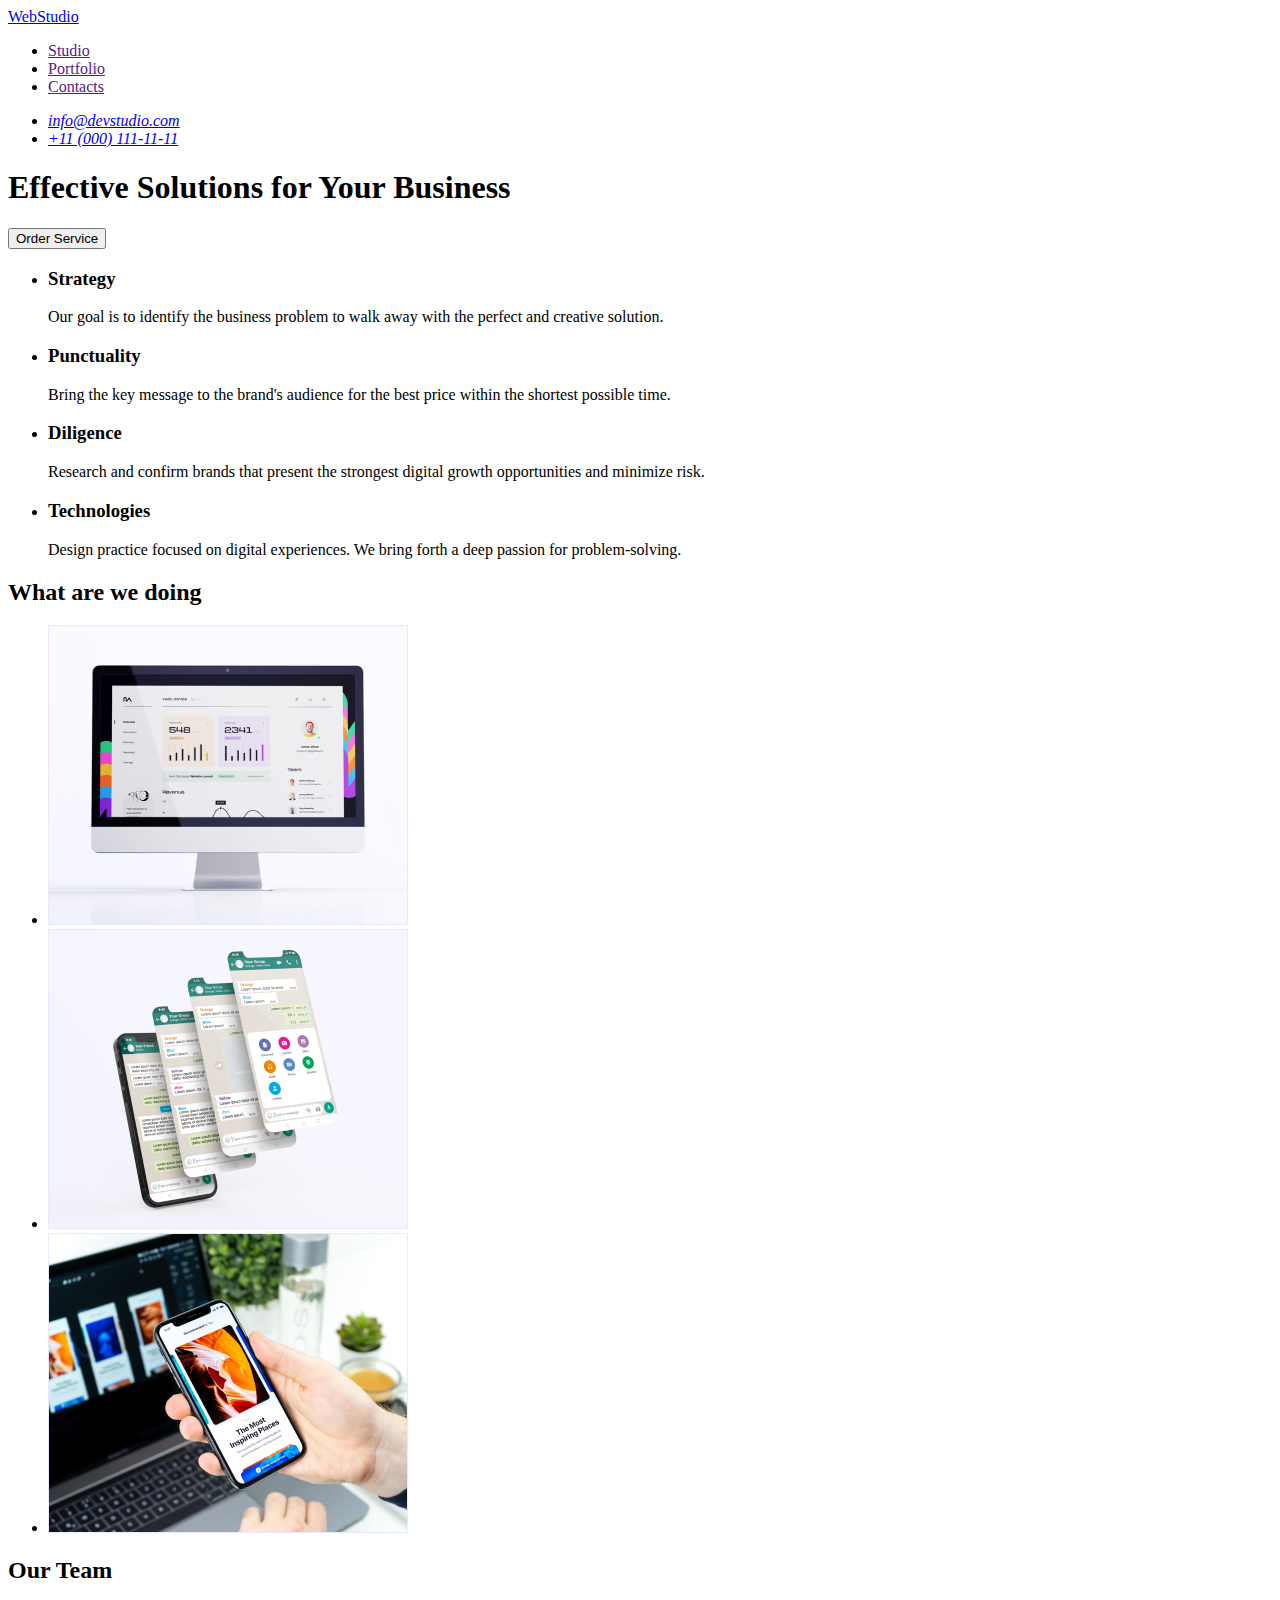
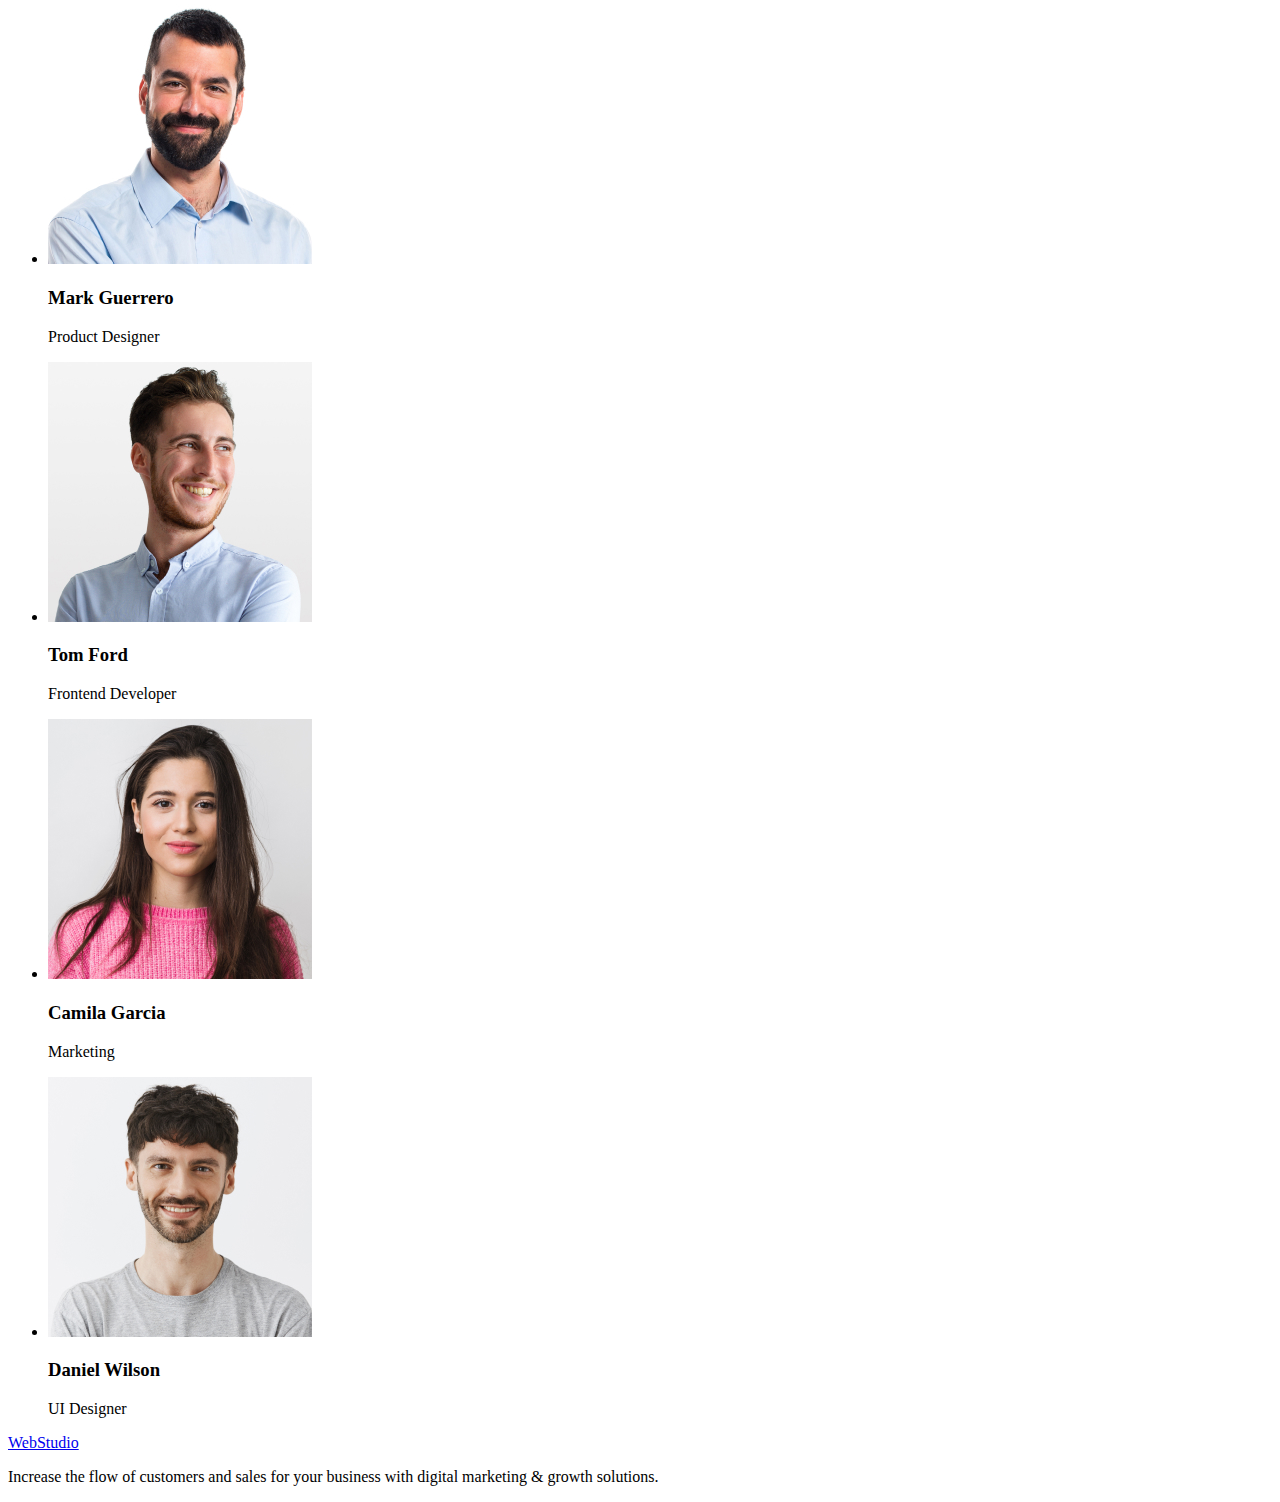
==== index.html @ f0e3a3e8 "Initial commit" ====
<!DOCTYPE html>
<html lang="en">

<head>
    <meta charset="UTF-8">
    <meta http-equiv="X-UA-Compatible" content="IE=edge">
    <meta name="viewport" content="width=device-width, initial-scale=1.0">
    <title>WebStudio</title>
</head>

<body>
    <header class="header">
        <nav class="header_navigation">
            <a href="./index.html">WebStudio</a>

            <ul class="header_navigation_list">
                <li class="header_navigation_item"><a class="header_navigation_link" href="">Studio</a></li>
                <li class="header_navigation_item"><a class="header_navigation_link" href="">Portfolio</a></li>
                <li class="header_navigation_item"><a class="header_navigation_link" href="">Contacts</a></li>
            </ul>
        </nav>
        <address class="header_address">
            <ul class="header_address_list">
                <li class="header_address_item"><a class="header_address_link"
                        href="mailto:info@devstudio.com">info@devstudio.com</a></li>
                <li class="header_address_item"><a class="header_address_link" href="tel:+110001111111">+11 (000)
                        111-11-11</a></li>
            </ul>
        </address>
    </header>
    <main>
        <section>
            <h1>Effective Solutions for Your Business</h1>
            <button type="button">Order Service</button>
        </section>


        <section>
            <h2 hidden>section2</h2>
            <ul>
                <li>
                    <h3>Strategy</h3>
                    <p>Our goal is to identify the business
                        problem to walk away with the perfect and creative solution.</p>
                </li>
                <li>
                    <h3>Punctuality</h3>
                    <p>Bring the key message to the brand's audience for the best price within the shortest
                        possible
                        time.</p>
                </li>
                <li>
                    <h3>Diligence</h3>
                    <p>Research and confirm brands that present the strongest digital growth opportunities and
                        minimize
                        risk.</p>
                </li>
                <li>
                    <h3>Technologies</h3>
                    <p>Design practice focused on digital experiences. We bring forth a deep passion for
                        problem-solving.</p>
                </li>

            </ul>

        </section>
        <section>
            <h2>What are we doing</h2>
            <ul>
                <li>
                    <img src="./images/img_1.jpg" alt="monitor" height="300" width="360">
                </li>
                <li>
                    <img src="./images/img_2.jpg" alt="mobile app" height="300" width="360">
                </li>
                <li>
                    <img src="./images/img_3.jpg" alt="mobile version" height="300" width="360">
                </li>
            </ul>
        </section>
        <section>
            <h2>Our Team</h2>
            <ul>
                <li>
                    <img src="./images/img_4.jpg" alt="Mark Guerrero product designer" height="260" width="264" />
                    <h3>Mark Guerrero</h3>
                    <p>Product Designer</p>
                </li>

                <li>
                    <img src="./images/img_5.jpg" alt="Tom Ford Frontend Developer" height="260" width="264" />
                    <h3>Tom Ford</h3>
                    <p>Frontend Developer</p>
                </li>

                <li>
                    <img src="./images/img_6.jpg" alt="Camila Garcia Marketing" height="260" width="264" />
                    <h3>Camila Garcia</h3>
                    <p>Marketing</p>
                </li>

                <li>
                    <img src="./images/img_7.jpg" alt="Daniel Wilson UI Designer" height="260" width="264" />
                    <h3>Daniel Wilson</h3>
                    <p>UI Designer</p>
                </li>
            </ul>
        </section>
    </main>
    <footer>
        <a href="./index.html">WebStudio</a>
        <p>Increase the flow of customers and sales for your business with digital marketing & growth solutions.</p>
    </footer>
</body>

</html>
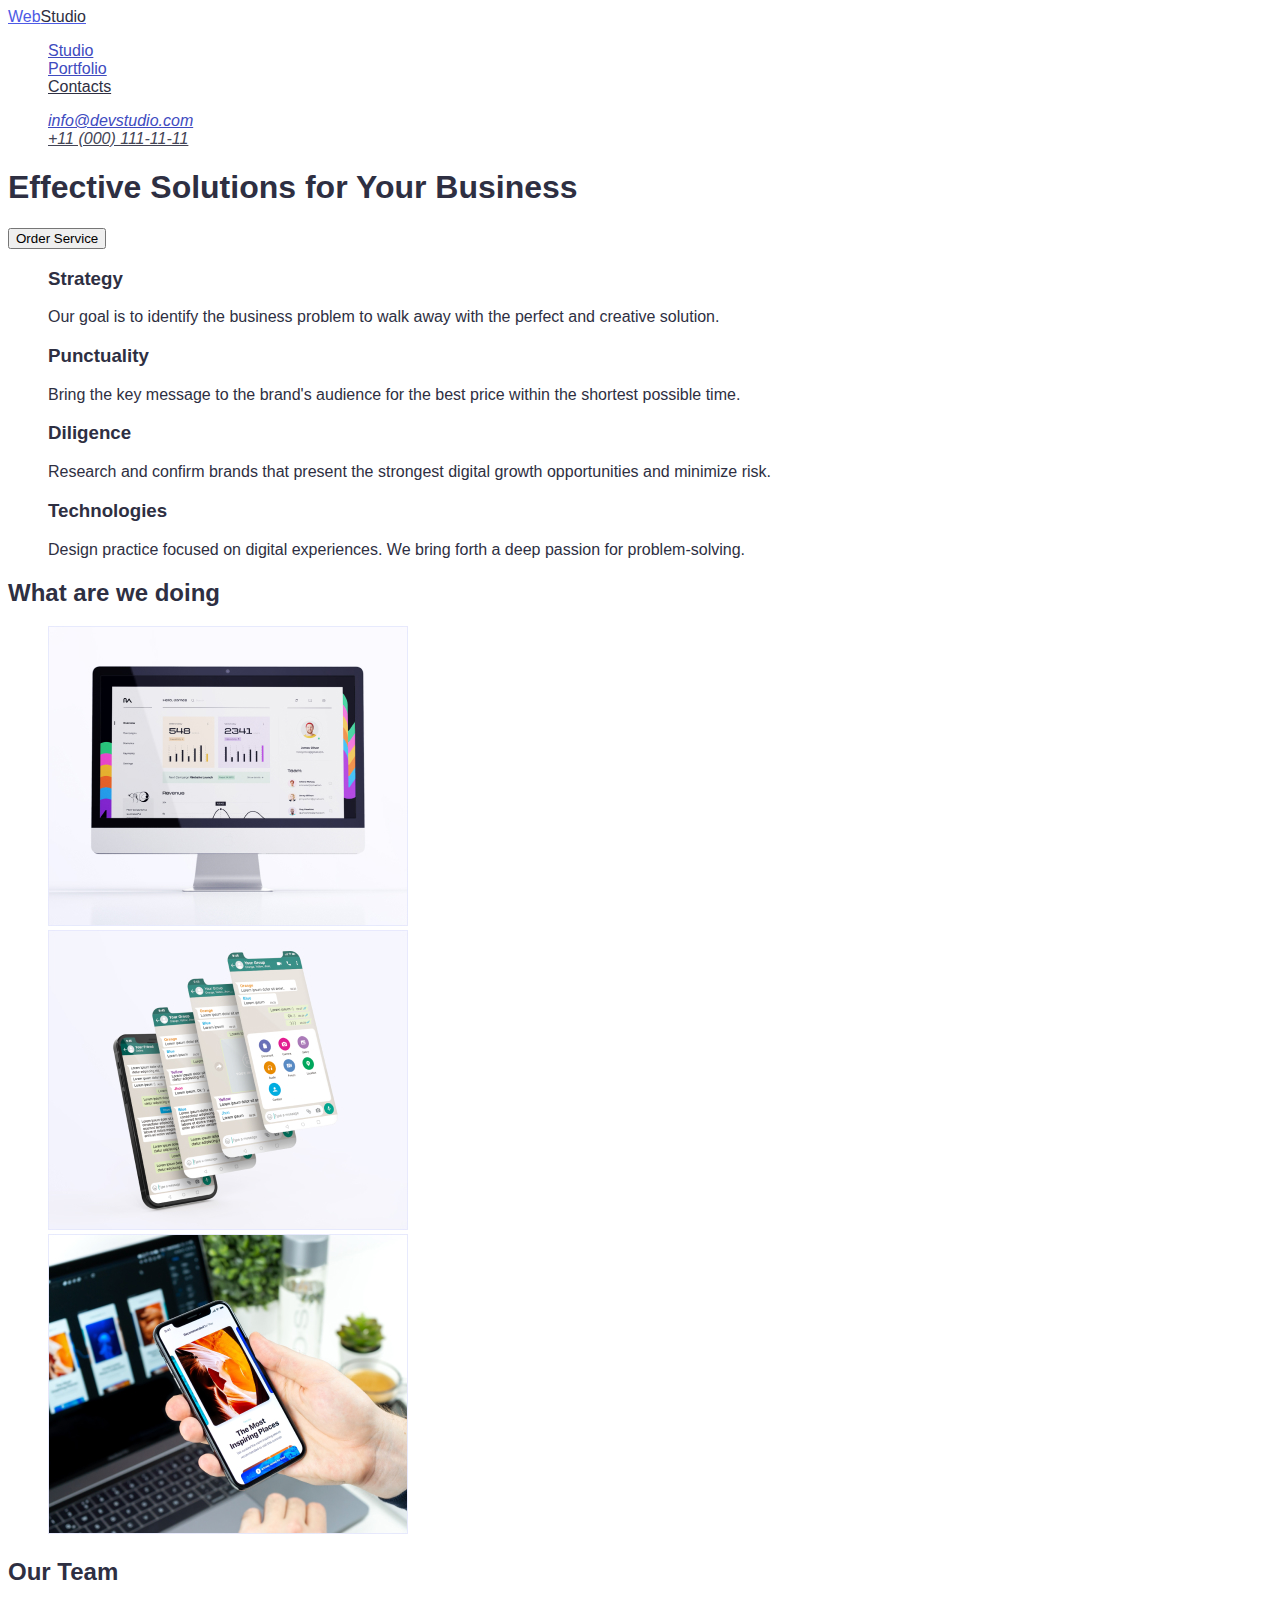
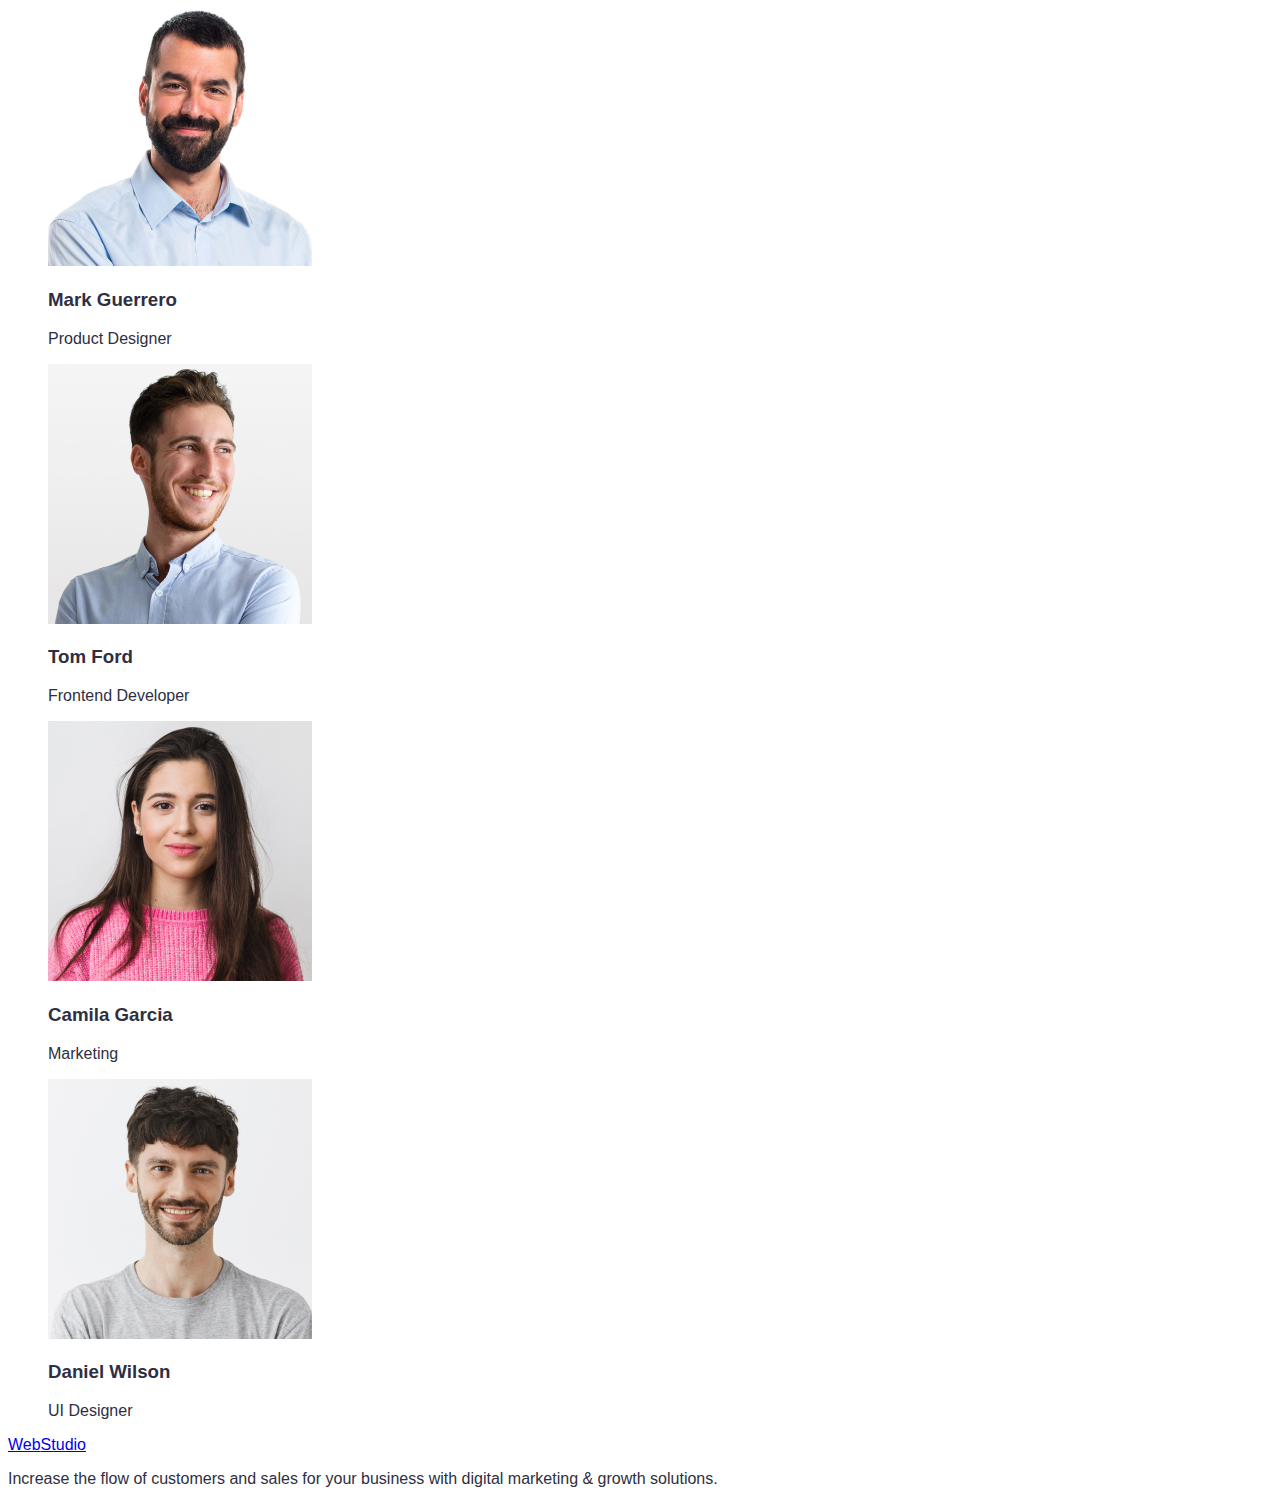
==== commit 1fd158d2: "+" ====
--- a/index.html
+++ b/index.html
@@ -6,110 +6,121 @@
     <meta http-equiv="X-UA-Compatible" content="IE=edge">
     <meta name="viewport" content="width=device-width, initial-scale=1.0">
     <title>WebStudio</title>
+    <link rel="stylesheet" href="./css/styles.css">
 </head>
 
-<body>
+<body class="page">
     <header class="header">
-        <nav class="header_navigation">
-            <a href="./index.html">WebStudio</a>
+        <nav class="header-navigation">
+            <a class="header-logo-web" href="./index.html">Web<span class="header-logo-studio">Studio</span> </a>
 
-            <ul class="header_navigation_list">
-                <li class="header_navigation_item"><a class="header_navigation_link" href="">Studio</a></li>
-                <li class="header_navigation_item"><a class="header_navigation_link" href="">Portfolio</a></li>
-                <li class="header_navigation_item"><a class="header_navigation_link" href="">Contacts</a></li>
+            <ul class="header-navigation-list list">
+                <li class="header-navigation-item"><a class="header-navigation-studio" href="">Studio</a></li>
+                <li class="header-navigation-item"><a class="header-navigation-portfolio" href="">Portfolio</a></li>
+                <li class="header-navigation-item"><a class="header-navigation-contacts" href="">Contacts</a></li>
             </ul>
         </nav>
-        <address class="header_address">
-            <ul class="header_address_list">
-                <li class="header_address_item"><a class="header_address_link"
+        <address class="header-address">
+            <ul class="header-address-list list">
+                <li class="header-address-item"><a class="header-address-link"
                         href="mailto:info@devstudio.com">info@devstudio.com</a></li>
-                <li class="header_address_item"><a class="header_address_link" href="tel:+110001111111">+11 (000)
+                <li class="header-address-item"><a class="header-phone-link" href="tel:+110001111111">+11 (000)
                         111-11-11</a></li>
             </ul>
         </address>
     </header>
     <main>
-        <section>
-            <h1>Effective Solutions for Your Business</h1>
-            <button type="button">Order Service</button>
+        <section class="main-section1">
+            <h1 class="main-section1-text">Effective Solutions for Your Business</h1>
+            <button class="main-section1-button" type="button">Order Service</button>
         </section>
 
 
-        <section>
-            <h2 hidden>section2</h2>
-            <ul>
-                <li>
-                    <h3>Strategy</h3>
-                    <p>Our goal is to identify the business
+        <section class="main-section2">
+            <h2 class="main-section2-title" hidden>section2</h2>
+            <ul class="main-section2-list list">
+                <li class="main-section2-list-item">
+                    <h3 class="main-section2-list-title">Strategy</h3>
+                    <p class="main-section2-list-text">Our goal is to identify the business
                         problem to walk away with the perfect and creative solution.</p>
                 </li>
-                <li>
-                    <h3>Punctuality</h3>
-                    <p>Bring the key message to the brand's audience for the best price within the shortest
+                <li class="main-section2-list-item">
+                    <h3 class="main-section2-list-title">Punctuality</h3>
+                    <p class="main-section2-list-text">Bring the key message to the brand's audience for the best price
+                        within the shortest
                         possible
                         time.</p>
                 </li>
-                <li>
-                    <h3>Diligence</h3>
-                    <p>Research and confirm brands that present the strongest digital growth opportunities and
+                <li class="main-section2-list-item">
+                    <h3 class="main-section2-list-title">Diligence</h3>
+                    <p class="main-section2-list-text">Research and confirm brands that present the strongest digital
+                        growth opportunities and
                         minimize
                         risk.</p>
                 </li>
-                <li>
-                    <h3>Technologies</h3>
-                    <p>Design practice focused on digital experiences. We bring forth a deep passion for
+                <li class="main-section2-list-item">
+                    <h3 class="main-section2-list-title">Technologies</h3>
+                    <p class="main-section2-list-text">Design practice focused on digital experiences. We bring forth a
+                        deep passion for
                         problem-solving.</p>
                 </li>
 
             </ul>
 
         </section>
-        <section>
-            <h2>What are we doing</h2>
-            <ul>
-                <li>
-                    <img src="./images/img_1.jpg" alt="monitor" height="300" width="360">
+        <section class="main-section3">
+            <h2 class="main-section3-title">What are we doing</h2>
+            <ul class="main-section3-list list">
+                <li class="main-section3-list-item">
+                    <img class="main-section3-list-img" src="./images/img_1.jpg" alt="monitor" height="300" width="360">
                 </li>
-                <li>
-                    <img src="./images/img_2.jpg" alt="mobile app" height="300" width="360">
+                <li class="main-section3-list-item">
+                    <img class="main-section3-list-img" src="./images/img_2.jpg" alt="mobile app" height="300"
+                        width="360">
                 </li>
-                <li>
-                    <img src="./images/img_3.jpg" alt="mobile version" height="300" width="360">
+                <li class="main-section3-list-item">
+                    <img class="main-section3-list-img" src="./images/img_3.jpg" alt="mobile version" height="300"
+                        width="360">
                 </li>
             </ul>
         </section>
-        <section>
-            <h2>Our Team</h2>
-            <ul>
-                <li>
-                    <img src="./images/img_4.jpg" alt="Mark Guerrero product designer" height="260" width="264" />
-                    <h3>Mark Guerrero</h3>
-                    <p>Product Designer</p>
+        <section class="main-section4">
+            <h2 class="main-section4-title">Our Team</h2>
+            <ul class="main-section4-list list">
+                <li class="main-section4-list-item">
+                    <img class="main-section4-list-item-img" src="./images/img_4.jpg"
+                        alt="Mark Guerrero product designer" height="260" width="264" />
+                    <h3 class="main-section4-list-item-title">Mark Guerrero</h3>
+                    <p class="main-section4-list-item-text">Product Designer</p>
                 </li>
 
-                <li>
-                    <img src="./images/img_5.jpg" alt="Tom Ford Frontend Developer" height="260" width="264" />
-                    <h3>Tom Ford</h3>
-                    <p>Frontend Developer</p>
+                <li class="main-section4-list-item">
+                    <img class="main-section4-list-item-img" src="./images/img_5.jpg" alt="Tom Ford Frontend Developer"
+                        height="260" width="264" />
+                    <h3 class="main-section4-list-item-title">Tom Ford</h3>
+                    <p class="main-section4-list-item-text">Frontend Developer</p>
                 </li>
 
-                <li>
-                    <img src="./images/img_6.jpg" alt="Camila Garcia Marketing" height="260" width="264" />
-                    <h3>Camila Garcia</h3>
-                    <p>Marketing</p>
+                <li class="main-section4-list-item">
+                    <img class="main-section4-list-item-img" src="./images/img_6.jpg" alt="Camila Garcia Marketing"
+                        height="260" width="264" />
+                    <h3 class="main-section4-list-item-title">Camila Garcia</h3>
+                    <p class="main-section4-list-item-text">Marketing</p>
                 </li>
 
-                <li>
-                    <img src="./images/img_7.jpg" alt="Daniel Wilson UI Designer" height="260" width="264" />
-                    <h3>Daniel Wilson</h3>
-                    <p>UI Designer</p>
+                <li class="main-section4-list-item">
+                    <img class="main-section4-list-item-img" src="./images/img_7.jpg" alt="Daniel Wilson UI Designer"
+                        height="260" width="264" />
+                    <h3 class="main-section4-list-item-title">Daniel Wilson</h3>
+                    <p class="main-section4-list-item-text">UI Designer</p>
                 </li>
             </ul>
         </section>
     </main>
-    <footer>
-        <a href="./index.html">WebStudio</a>
-        <p>Increase the flow of customers and sales for your business with digital marketing & growth solutions.</p>
+    <footer class="footer">
+        <a class="footer-logo-web" href="./index.html">Web<span class="footer-logo-studio">Studio</span> </a>
+        <p class="footer-text">Increase the flow of customers and sales for your business with digital marketing &
+            growth solutions.</p>
     </footer>
 </body>
 
--- a/css/styles.css
+++ b/css/styles.css
@@ -0,0 +1,157 @@
+/* Body */
+.page {
+    background-color: #FFFFFF;
+    color: #2E2F42;
+    font-family: 'Roboto', sans-serif;
+}
+
+/* List tag */
+.list {
+    list-style: none;
+    text-decoration: none
+}
+
+/* Link tag */
+.link {}
+
+/* Header */
+.header {}
+
+.header-navigation {}
+
+.header-logo-web {
+    color: #4D5AE5;
+}
+
+.header-logo-studio {
+    color: #2E2F42;
+}
+
+.header-navigation-list,
+.header-navigation-item,
+.header-navigation-studio,
+.header-navigation-portfolio,
+.header-navigation-contacts {
+    color: #2E2F42;
+}
+
+.header-navigation-list,
+.header-navigation-item,
+.header-navigation-studio,
+.header-navigation-portfolio,
+.header-navigation-contacts:hover {
+    color: #404BBF;
+
+}
+
+.header-navigation-list,
+.header-navigation-item,
+.header-navigation-studio,
+.header-navigation-portfolio,
+.header-navigation-contacts:focus {
+    color: #404BBF;
+}
+
+
+
+.header-address {}
+
+.header-address-list,
+.header-address-item,
+.header-address-link,
+.header-phone-link {
+    color: #434455;
+}
+
+.header-address-list,
+.header-address-item,
+.header-address-link,
+.header-phone-link:hover {
+    color: #404BBF;
+
+}
+
+
+.header-address-list,
+.header-address-item,
+.header-address-link,
+.header-phone-link:focus {
+    color: #404BBF;
+
+}
+
+/* Main 1*/
+.main-section1 {}
+
+.main-section1-text {}
+
+.main-section1-button {}
+
+/* Main 2 */
+.main-section2 {}
+
+.main-section2-title {}
+
+.main-section2-list {}
+
+.main-section2-list-item {}
+
+.main-section2-list-title {}
+
+.main-section2-list-text {}
+
+/* Main 3 */
+.main-section3 {}
+
+.main-section3-title {}
+
+.main-section3-list {}
+
+.main-section3-list-item {}
+
+.main-section3-list-img {}
+
+/* Main 4 */
+.main-section4 {}
+
+.main-section4-title {}
+
+.main-section4-list {}
+
+.main-section4-list-item {}
+
+.main-section4-list-item-img {}
+
+.main-section4-list-item-title {}
+
+.main-section4-list-item-text {}
+
+/* Footer */
+.footer {}
+
+.footer-logo-web {}
+
+.footer-logo-studio {}
+
+.footer-text {}
+
+/* Portfolio page 2 */
+
+.portfolio-main-section1 {}
+
+.portfolio-btn-list {}
+
+.portfolio-btn-list-item {}
+
+/* Main 2 */
+.portfolio-main-section2 {}
+
+.portfolio-main-section2-img-list {}
+
+.portfolio-main-section2-img-list-item {}
+
+.portfolio-main-section2-img-list-item-pic {}
+
+.portfolio-main-section2-img-list-item-title {}
+
+.portfolio-main-section2-img-list-item-text {}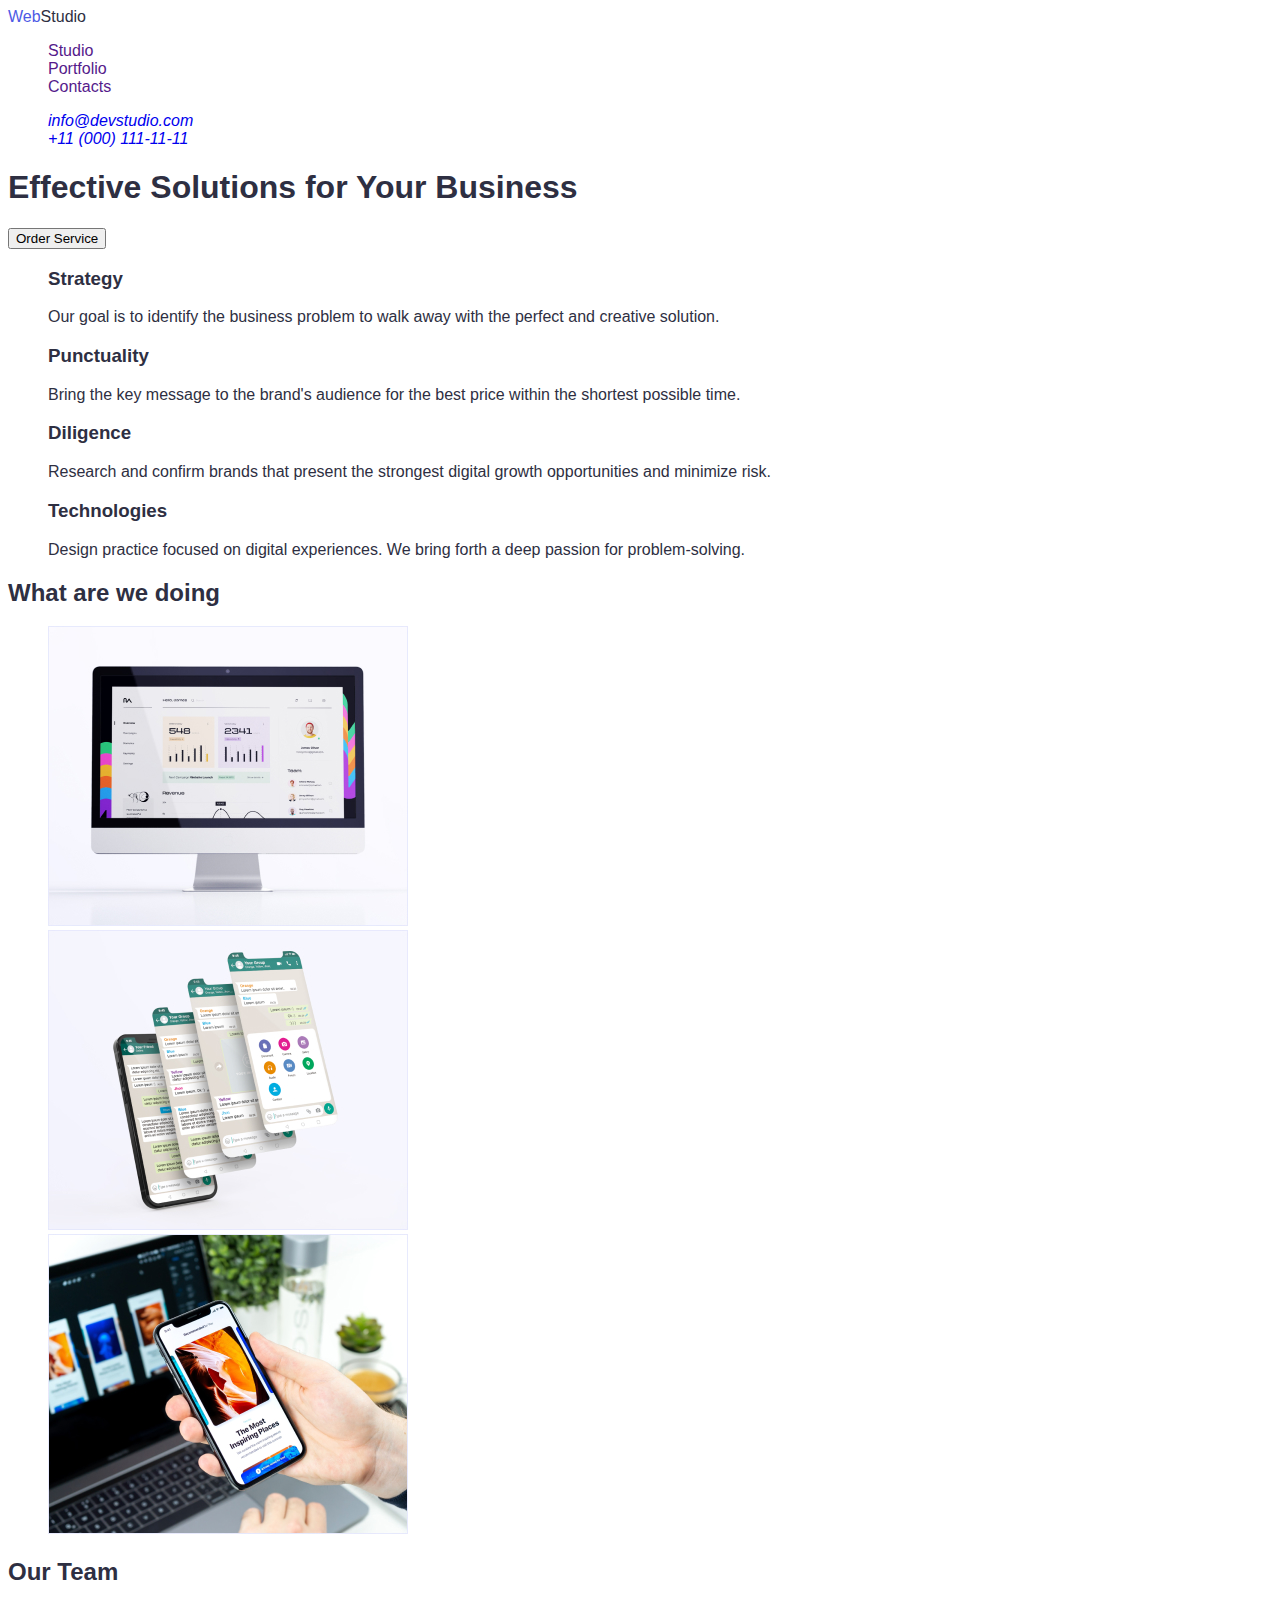
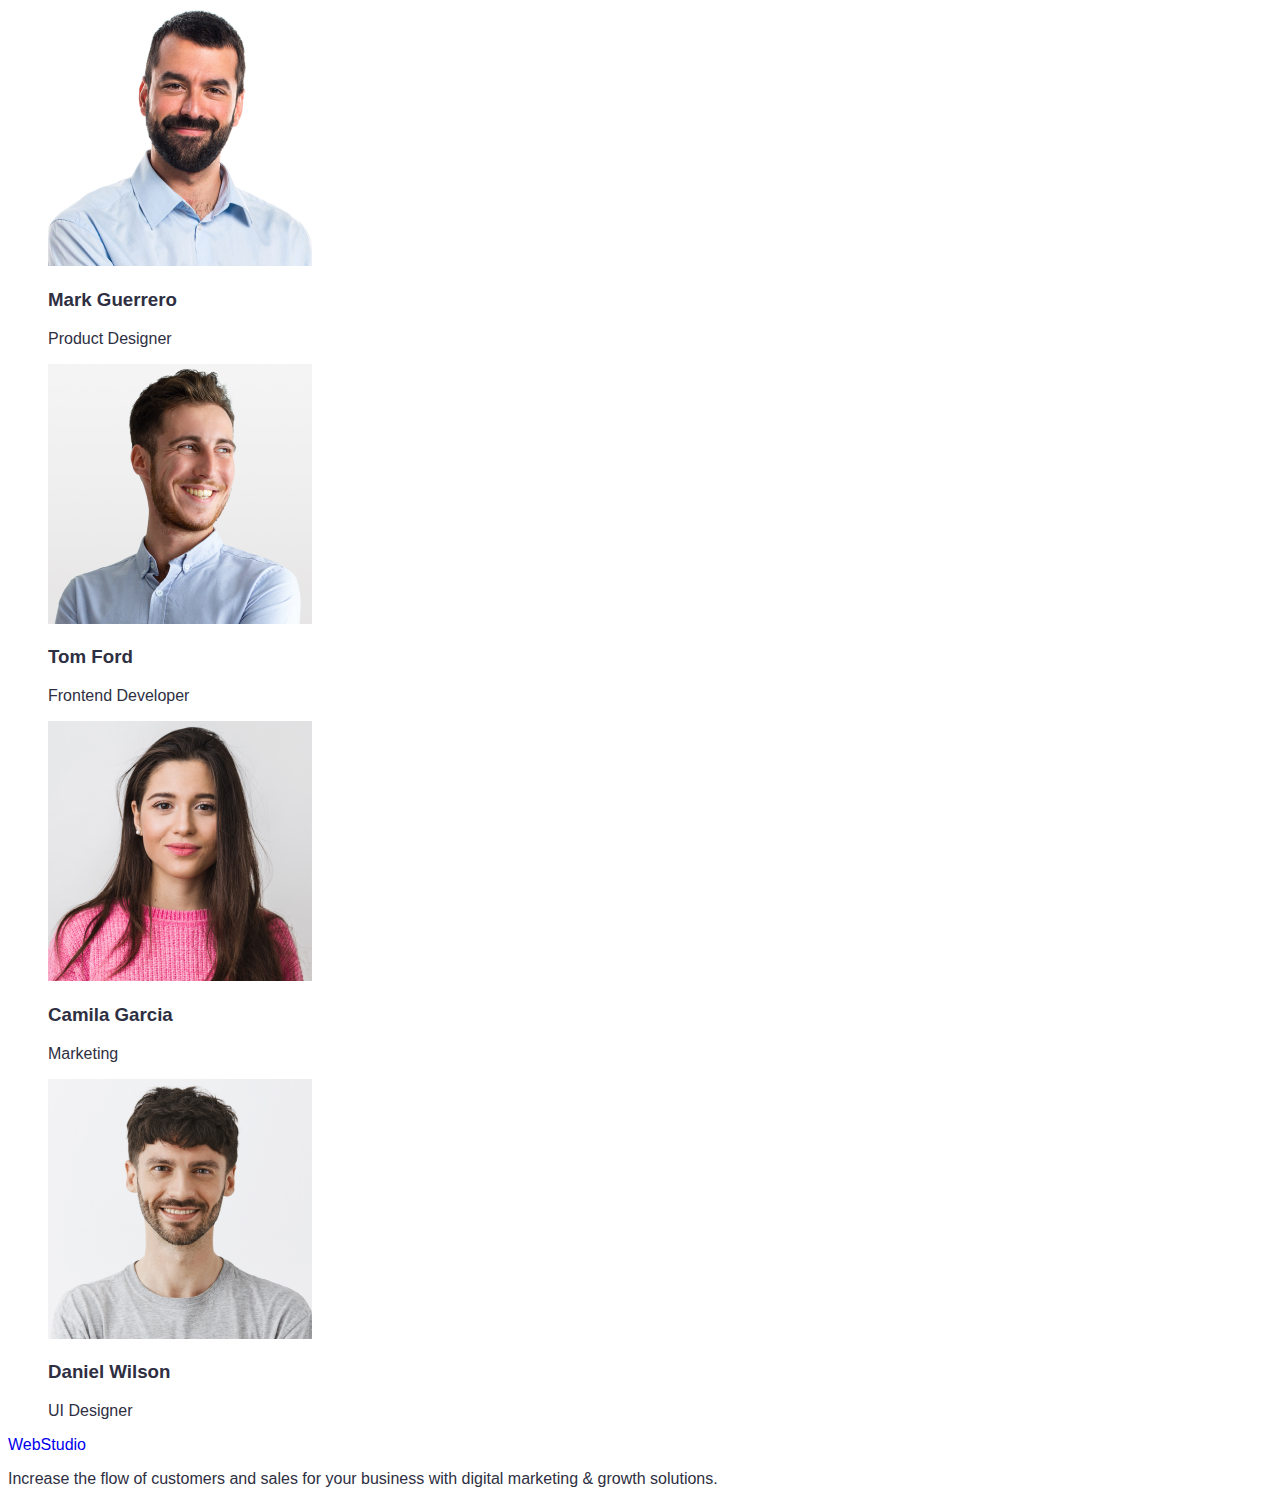
==== commit 05299180: "+" ====
--- a/index.html
+++ b/index.html
@@ -12,19 +12,21 @@
 <body class="page">
     <header class="header">
         <nav class="header-navigation">
-            <a class="header-logo-web" href="./index.html">Web<span class="header-logo-studio">Studio</span> </a>
+            <a class="header-logo-web link" href="./index.html">Web<span class="header-logo-studio link">Studio</span>
+            </a>
 
             <ul class="header-navigation-list list">
-                <li class="header-navigation-item"><a class="header-navigation-studio" href="">Studio</a></li>
-                <li class="header-navigation-item"><a class="header-navigation-portfolio" href="">Portfolio</a></li>
-                <li class="header-navigation-item"><a class="header-navigation-contacts" href="">Contacts</a></li>
+                <li class="header-navigation-item"><a class="header-navigation-studio link" href="">Studio</a></li>
+                <li class="header-navigation-item"><a class="header-navigation-portfolio link" href="">Portfolio</a>
+                </li>
+                <li class="header-navigation-item"><a class="header-navigation-contacts link" href="">Contacts</a></li>
             </ul>
         </nav>
         <address class="header-address">
             <ul class="header-address-list list">
-                <li class="header-address-item"><a class="header-address-link"
+                <li class="header-address-item"><a class="header-address-link link"
                         href="mailto:info@devstudio.com">info@devstudio.com</a></li>
-                <li class="header-address-item"><a class="header-phone-link" href="tel:+110001111111">+11 (000)
+                <li class="header-address-item"><a class="header-phone-link link" href="tel:+110001111111">+11 (000)
                         111-11-11</a></li>
             </ul>
         </address>
@@ -118,7 +120,7 @@
         </section>
     </main>
     <footer class="footer">
-        <a class="footer-logo-web" href="./index.html">Web<span class="footer-logo-studio">Studio</span> </a>
+        <a class="footer-logo-web link" href="./index.html">Web<span class="footer-logo-studio link">Studio</span> </a>
         <p class="footer-text">Increase the flow of customers and sales for your business with digital marketing &
             growth solutions.</p>
     </footer>
--- a/css/styles.css
+++ b/css/styles.css
@@ -1,157 +1,186 @@
-/* Body */
-.page {
-    background-color: #FFFFFF;
-    color: #2E2F42;
-    font-family: 'Roboto', sans-serif;
-}
+  /* main text color #2E2F42*/
+  /* secondary color #434455*/
+  /* accent #F4F4FD*/
+  /* secondary accent #FFFFFF */
 
-/* List tag */
-.list {
-    list-style: none;
-    text-decoration: none
-}
+  :root {
+      --primary-text-color: #2E2F42;
+      --title-text-color: #434455;
+      --main-accent-color: #4D5AE5;
+      --accent-color: #F4F4FD;
+      --secondary-accent-color: #FFFFFF;
+  }
 
-/* Link tag */
-.link {}
 
-/* Header */
-.header {}
+  /* Body */
+  body {
+      background-color: #FFFFFF;
+      color: var(--primary-text-color);
+      font-family: 'Roboto', sans-serif;
+  }
 
-.header-navigation {}
+  .list {
+      list-style: none;
+  }
 
-.header-logo-web {
-    color: #4D5AE5;
-}
+  .link {
+      text-decoration: none;
+  }
 
-.header-logo-studio {
-    color: #2E2F42;
-}
+  /* List tag */
+  .list {
+      list-style: none;
+      text-decoration: none
+  }
 
-.header-navigation-list,
-.header-navigation-item,
-.header-navigation-studio,
-.header-navigation-portfolio,
-.header-navigation-contacts {
-    color: #2E2F42;
-}
+  /* Link tag */
+  .link {}
 
-.header-navigation-list,
-.header-navigation-item,
-.header-navigation-studio,
-.header-navigation-portfolio,
-.header-navigation-contacts:hover {
-    color: #404BBF;
+  /* Header */
+  .header {}
 
-}
+  .header-navigation {}
 
-.header-navigation-list,
-.header-navigation-item,
-.header-navigation-studio,
-.header-navigation-portfolio,
-.header-navigation-contacts:focus {
-    color: #404BBF;
-}
+  .header-logo-web {
+      color: var(--main-accent-color);
+  }
+
+  .header-logo-studio {
+      color: var(--primary-text-color);
+  }
+
+  .header-navigation-list {
+      color: var(--primary-text-color);
+  }
+
+  .header-navigation-list .header-navigation-item .header-navigation-studio:hover {
+      color: var(--main-accent-color);
+
+  }
+
+  .header-navigation-portfolio:hover {
+      color: var(--main-accent-color);
+
+  }
+
+  .header-navigation-contacts:hover {
+      color: var(--main-accent-color);
+
+  }
+
+  .header-navigation-studio:focus {
+      color: var(--main-accent-color);
+  }
+
+  .header-navigation-portfolio:focus {
+      color: var(--main-accent-color);
+  }
+
+  .header-navigation-contacts:focus {
+      color: var(--main-accent-color);
+  }
 
 
 
-.header-address {}
+  .header-address {}
 
-.header-address-list,
-.header-address-item,
-.header-address-link,
-.header-phone-link {
-    color: #434455;
-}
+  .header-address-list {
+      color: var(--title-text-color);
+  }
 
-.header-address-list,
-.header-address-item,
-.header-address-link,
-.header-phone-link:hover {
-    color: #404BBF;
+  .header-address-link:hover {
+      color: var(--main-accent-color);
 
-}
+  }
+
+  .header-phone-link:hover {
+      color: var(--main-accent-color);
+
+  }
 
 
-.header-address-list,
-.header-address-item,
-.header-address-link,
-.header-phone-link:focus {
-    color: #404BBF;
+  .header-address-link:hover {
+      color: var(--main-accent-color);
 
-}
+  }
 
-/* Main 1*/
-.main-section1 {}
+  .header-phone-link:focus {
+      color: var(--main-accent-color);
 
-.main-section1-text {}
+  }
 
-.main-section1-button {}
+  /* Main 1*/
+  .main-section1 {}
 
-/* Main 2 */
-.main-section2 {}
+  .main-section1-text {}
 
-.main-section2-title {}
+  .main-section1-button {}
 
-.main-section2-list {}
+  /* Main 2 */
+  .main-section2 {}
 
-.main-section2-list-item {}
+  .main-section2-title {}
 
-.main-section2-list-title {}
+  .main-section2-list {}
 
-.main-section2-list-text {}
+  .main-section2-list-item {}
 
-/* Main 3 */
-.main-section3 {}
+  .main-section2-list-title {}
 
-.main-section3-title {}
+  .main-section2-list-text {}
 
-.main-section3-list {}
+  /* Main 3 */
+  .main-section3 {}
 
-.main-section3-list-item {}
+  .main-section3-title {}
 
-.main-section3-list-img {}
+  .main-section3-list {}
 
-/* Main 4 */
-.main-section4 {}
+  .main-section3-list-item {}
 
-.main-section4-title {}
+  .main-section3-list-img {}
 
-.main-section4-list {}
+  /* Main 4 */
+  .main-section4 {}
 
-.main-section4-list-item {}
+  .main-section4-title {}
 
-.main-section4-list-item-img {}
+  .main-section4-list {}
 
-.main-section4-list-item-title {}
+  .main-section4-list-item {}
 
-.main-section4-list-item-text {}
+  .main-section4-list-item-img {}
 
-/* Footer */
-.footer {}
+  .main-section4-list-item-title {}
 
-.footer-logo-web {}
+  .main-section4-list-item-text {}
 
-.footer-logo-studio {}
+  /* Footer */
+  .footer {}
 
-.footer-text {}
+  .footer-logo-web {}
 
-/* Portfolio page 2 */
+  .footer-logo-studio {}
 
-.portfolio-main-section1 {}
+  .footer-text {}
 
-.portfolio-btn-list {}
+  /* Portfolio page 2 */
 
-.portfolio-btn-list-item {}
+  .portfolio-main-section1 {}
 
-/* Main 2 */
-.portfolio-main-section2 {}
+  .portfolio-btn-list {}
 
-.portfolio-main-section2-img-list {}
+  .portfolio-btn-list-item {}
 
-.portfolio-main-section2-img-list-item {}
+  /* Main 2 */
+  .portfolio-main-section2 {}
 
-.portfolio-main-section2-img-list-item-pic {}
+  .portfolio-main-section2-img-list {}
 
-.portfolio-main-section2-img-list-item-title {}
+  .portfolio-main-section2-img-list-item {}
 
-.portfolio-main-section2-img-list-item-text {}+  .portfolio-main-section2-img-list-item-pic {}
+
+  .portfolio-main-section2-img-list-item-title {}
+
+  .portfolio-main-section2-img-list-item-text {}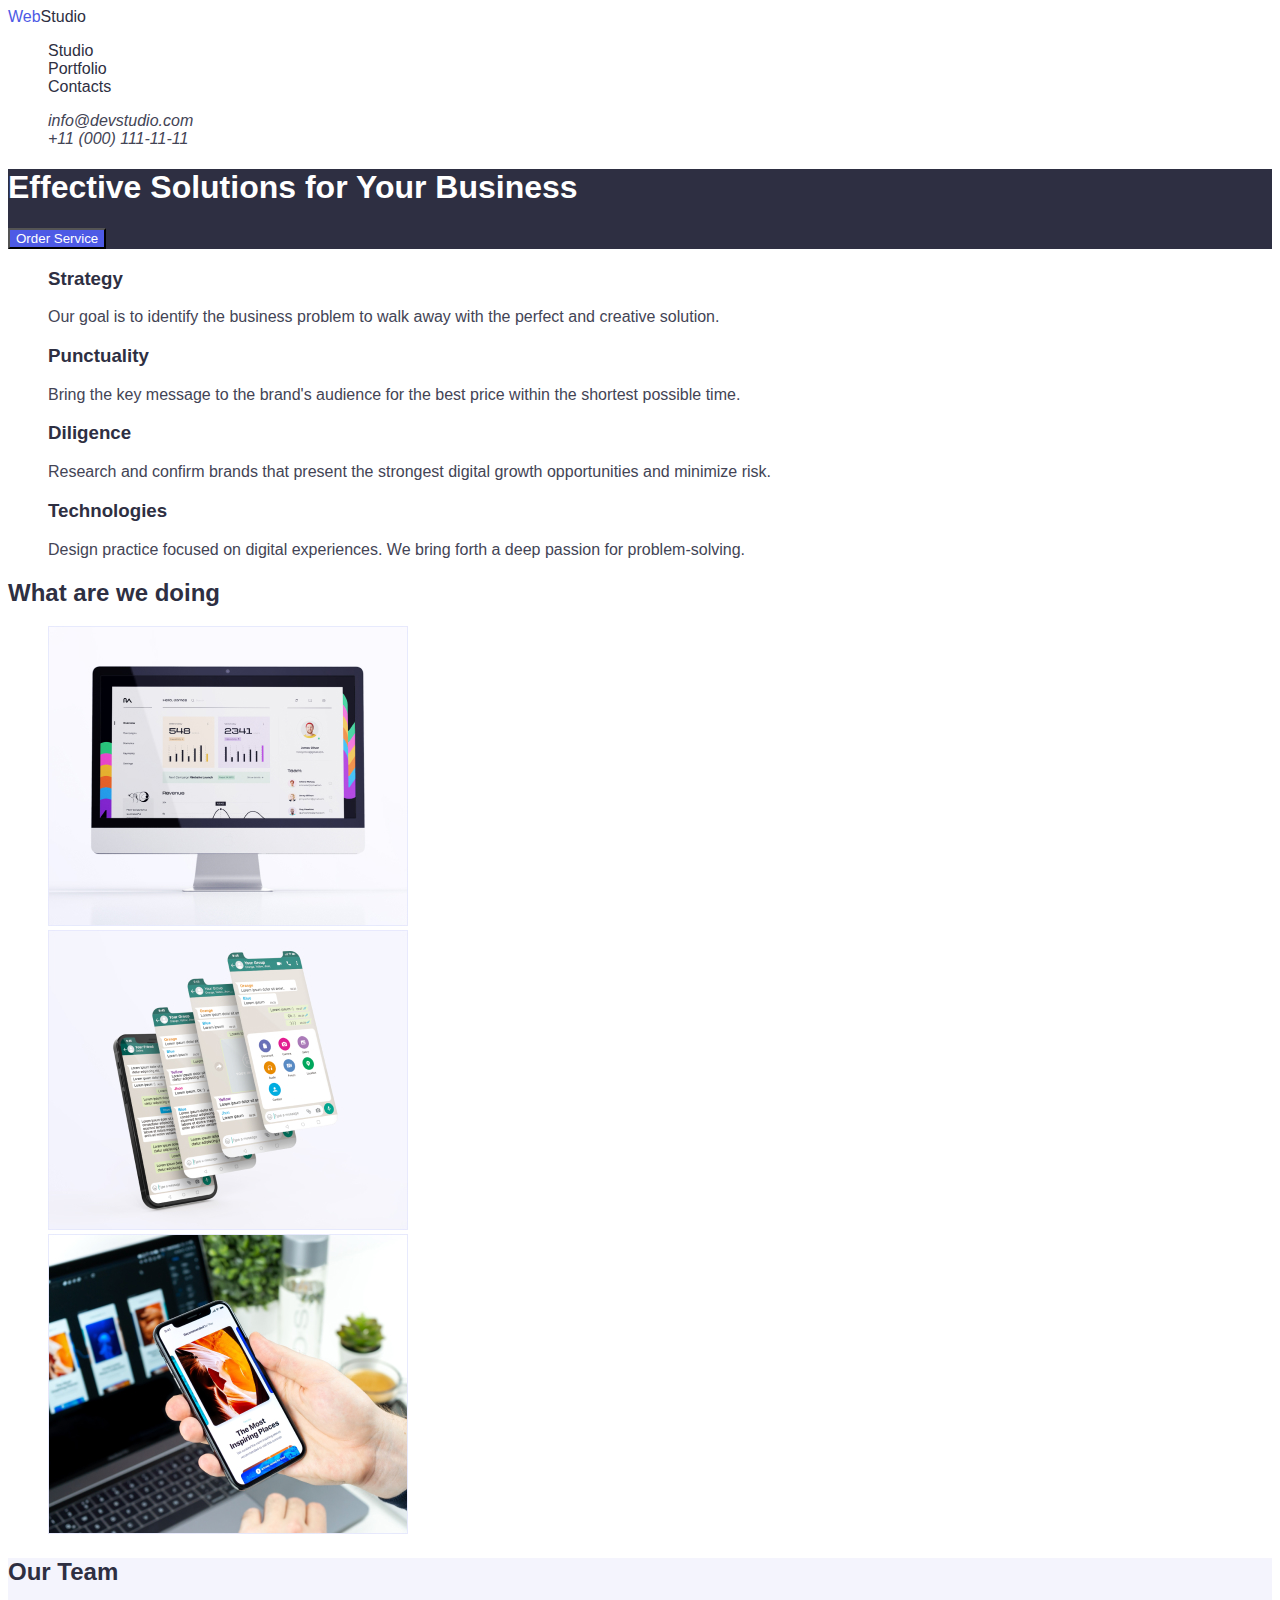
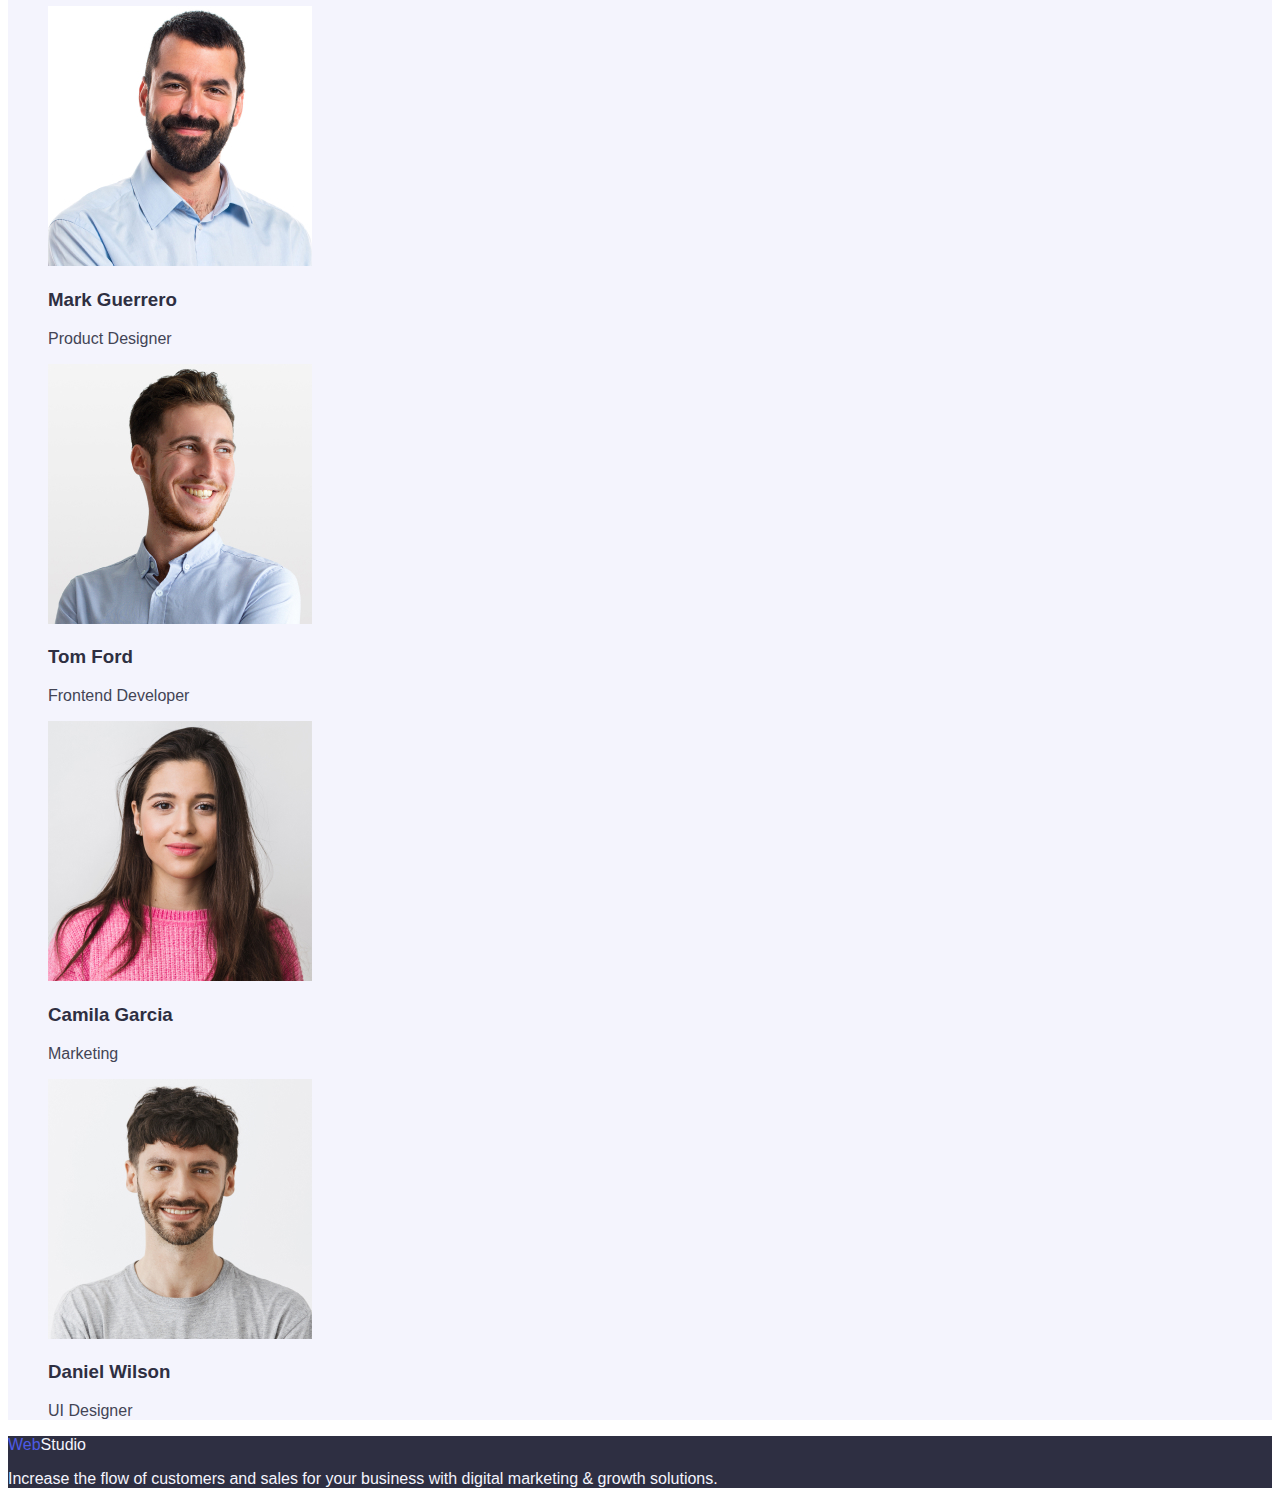
==== commit 84c61598: "text color" ====
--- a/index.html
+++ b/index.html
@@ -16,17 +16,17 @@
             </a>
 
             <ul class="header-navigation-list list">
-                <li class="header-navigation-item"><a class="header-navigation-studio link" href="">Studio</a></li>
-                <li class="header-navigation-item"><a class="header-navigation-portfolio link" href="">Portfolio</a>
+                <li class="header-navigation-item"><a class="header-navigation-link link" href="">Studio</a></li>
+                <li class="header-navigation-item"><a class="header-navigation-link link" href="">Portfolio</a>
                 </li>
-                <li class="header-navigation-item"><a class="header-navigation-contacts link" href="">Contacts</a></li>
+                <li class="header-navigation-item"><a class="header-navigation-link link" href="">Contacts</a></li>
             </ul>
         </nav>
         <address class="header-address">
             <ul class="header-address-list list">
                 <li class="header-address-item"><a class="header-address-link link"
                         href="mailto:info@devstudio.com">info@devstudio.com</a></li>
-                <li class="header-address-item"><a class="header-phone-link link" href="tel:+110001111111">+11 (000)
+                <li class="header-address-item"><a class="header-address-link link" href="tel:+110001111111">+11 (000)
                         111-11-11</a></li>
             </ul>
         </address>
--- a/css/styles.css
+++ b/css/styles.css
@@ -2,6 +2,9 @@
   /* secondary color #434455*/
   /* accent #F4F4FD*/
   /* secondary accent #FFFFFF */
+  /* backgroung main #FFFFFF*/
+  /* background  hero #2E2F42*/
+  /* background team #F4F4FD */
 
   :root {
       --primary-text-color: #2E2F42;
@@ -9,12 +12,15 @@
       --main-accent-color: #4D5AE5;
       --accent-color: #F4F4FD;
       --secondary-accent-color: #FFFFFF;
+      --backgroung-main-color: #FFFFFF;
+      --background-hero-color: #2E2F42;
+      --background-team-color: #F4F4FD;
   }
 
 
   /* Body */
   body {
-      background-color: #FFFFFF;
+      background-color: var(--backgroung-main-color);
       color: var(--primary-text-color);
       font-family: 'Roboto', sans-serif;
   }
@@ -49,42 +55,31 @@
       color: var(--primary-text-color);
   }
 
+  .header-navigation-link {
+      color: var(--primary-text-color);
+  }
+
   .header-navigation-list {
       color: var(--primary-text-color);
   }
 
-  .header-navigation-list .header-navigation-item .header-navigation-studio:hover {
-      color: var(--main-accent-color);
-
-  }
-
-  .header-navigation-portfolio:hover {
-      color: var(--main-accent-color);
-
-  }
-
-  .header-navigation-contacts:hover {
-      color: var(--main-accent-color);
-
-  }
-
-  .header-navigation-studio:focus {
-      color: var(--main-accent-color);
-  }
-
-  .header-navigation-portfolio:focus {
-      color: var(--main-accent-color);
-  }
-
-  .header-navigation-contacts:focus {
-      color: var(--main-accent-color);
-  }
+  .header-navigation-link:hover {
+      color: var(--main-accent-color);
+
+  }
+
+
+
+  .header-navigation-link:focus {
+      color: var(--main-accent-color);
+  }
+
 
 
 
   .header-address {}
 
-  .header-address-list {
+  .header-address-link {
       color: var(--title-text-color);
   }
 
@@ -93,28 +88,25 @@
 
   }
 
-  .header-phone-link:hover {
-      color: var(--main-accent-color);
-
-  }
-
-
-  .header-address-link:hover {
-      color: var(--main-accent-color);
-
-  }
-
-  .header-phone-link:focus {
+
+  .header-address-link:focus {
       color: var(--main-accent-color);
 
   }
 
   /* Main 1*/
-  .main-section1 {}
-
-  .main-section1-text {}
-
-  .main-section1-button {}
+  .main-section1 {
+      background-color: var(--background-hero-color);
+  }
+
+  .main-section1-text {
+      color: var(--secondary-accent-color);
+  }
+
+  .main-section1-button {
+      color: var(--secondary-accent-color);
+      background-color: var(--main-accent-color);
+  }
 
   /* Main 2 */
   .main-section2 {}
@@ -125,14 +117,20 @@
 
   .main-section2-list-item {}
 
-  .main-section2-list-title {}
-
-  .main-section2-list-text {}
+  .main-section2-list-title {
+      color: var(--primary-text-color);
+  }
+
+  .main-section2-list-text {
+      color: var(--title-text-color);
+  }
 
   /* Main 3 */
   .main-section3 {}
 
-  .main-section3-title {}
+  .main-section3-title {
+      color: var(--primary-text-color);
+  }
 
   .main-section3-list {}
 
@@ -141,9 +139,13 @@
   .main-section3-list-img {}
 
   /* Main 4 */
-  .main-section4 {}
-
-  .main-section4-title {}
+  .main-section4 {
+      background-color: var(--background-team-color);
+  }
+
+  .main-section4-title {
+      color: var(--primary-text-color);
+  }
 
   .main-section4-list {}
 
@@ -151,18 +153,30 @@
 
   .main-section4-list-item-img {}
 
-  .main-section4-list-item-title {}
-
-  .main-section4-list-item-text {}
+  .main-section4-list-item-title {
+      color: var(--primary-text-color);
+  }
+
+  .main-section4-list-item-text {
+      color: var(--title-text-color);
+  }
 
   /* Footer */
-  .footer {}
-
-  .footer-logo-web {}
-
-  .footer-logo-studio {}
-
-  .footer-text {}
+  .footer {
+      background-color: var(--background-hero-color);
+  }
+
+  .footer-logo-web {
+      color: var(--main-accent-color);
+  }
+
+  .footer-logo-studio {
+      color: var(--accent-color);
+  }
+
+  .footer-text {
+      color: var(--accent-color)
+  }
 
   /* Portfolio page 2 */
 
@@ -179,6 +193,8 @@
 
   .portfolio-main-section2-img-list-item {}
 
+  .portfolio-link {}
+
   .portfolio-main-section2-img-list-item-pic {}
 
   .portfolio-main-section2-img-list-item-title {}
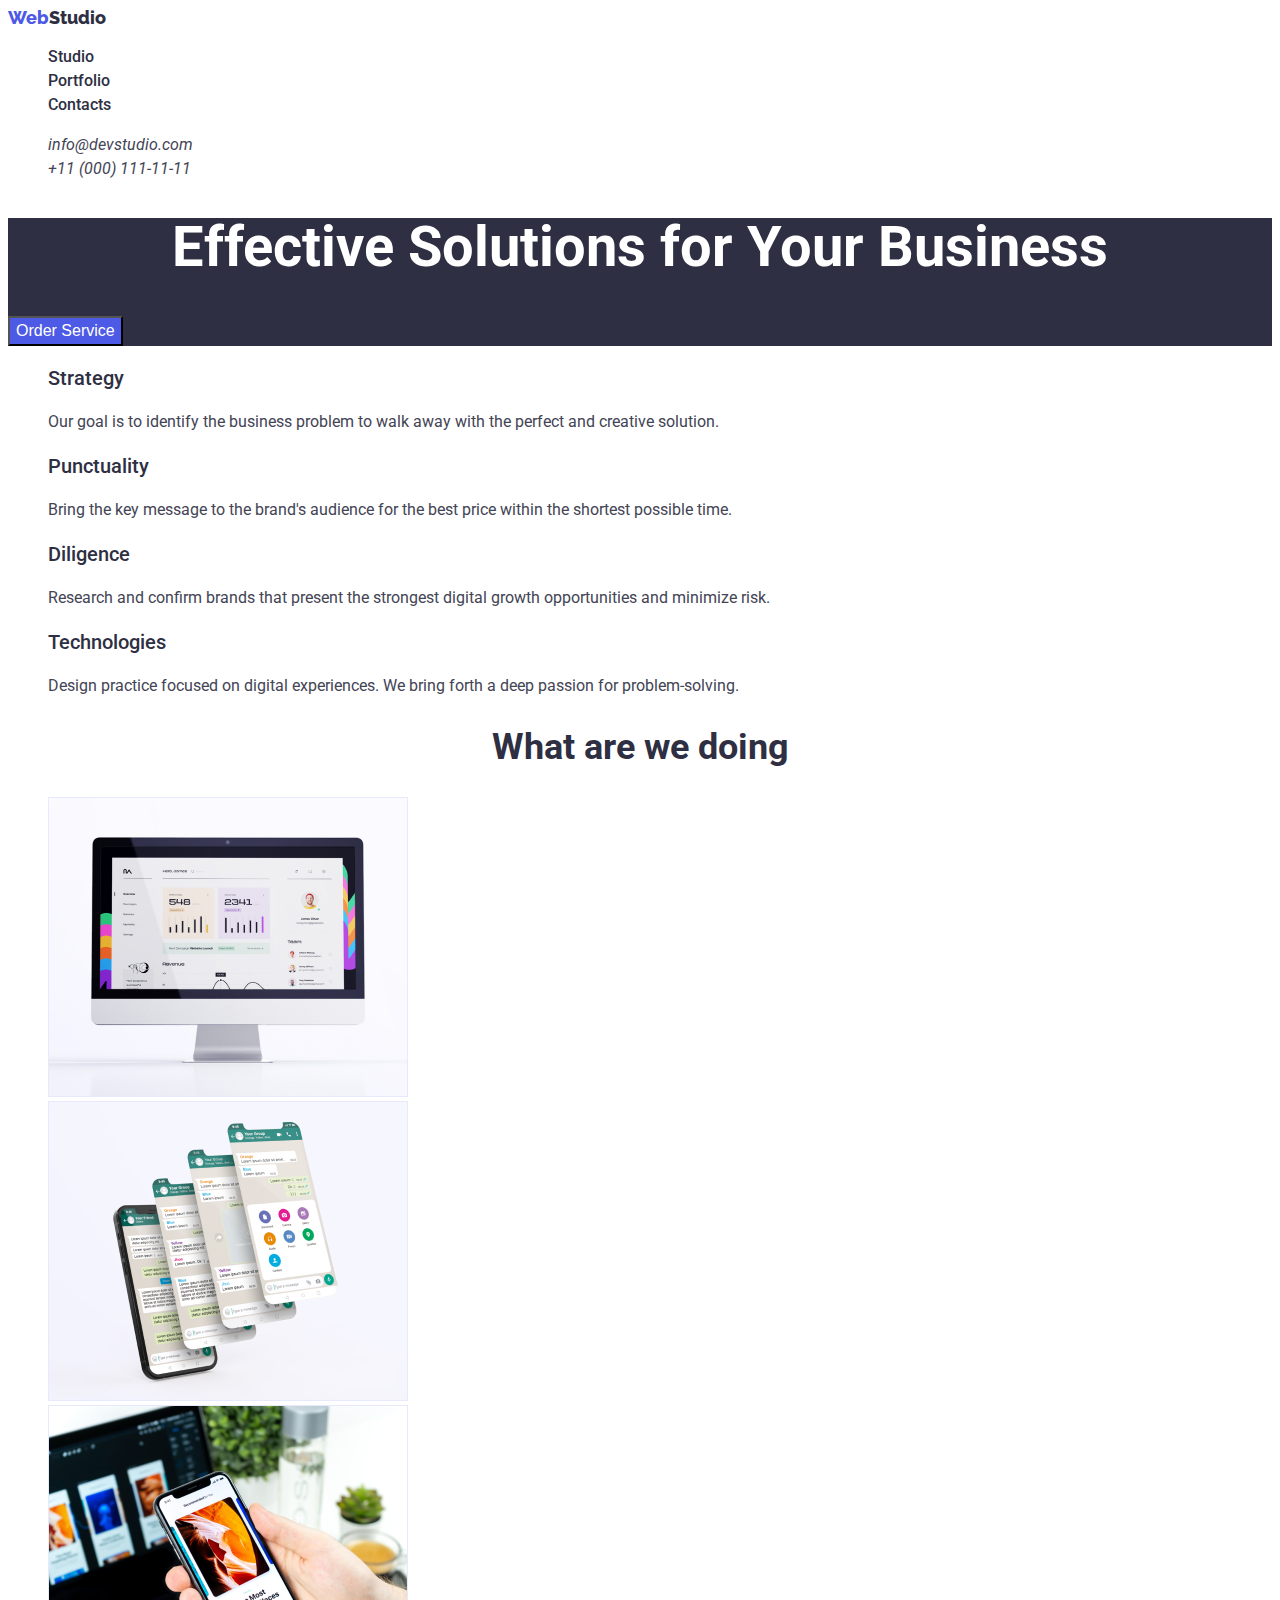
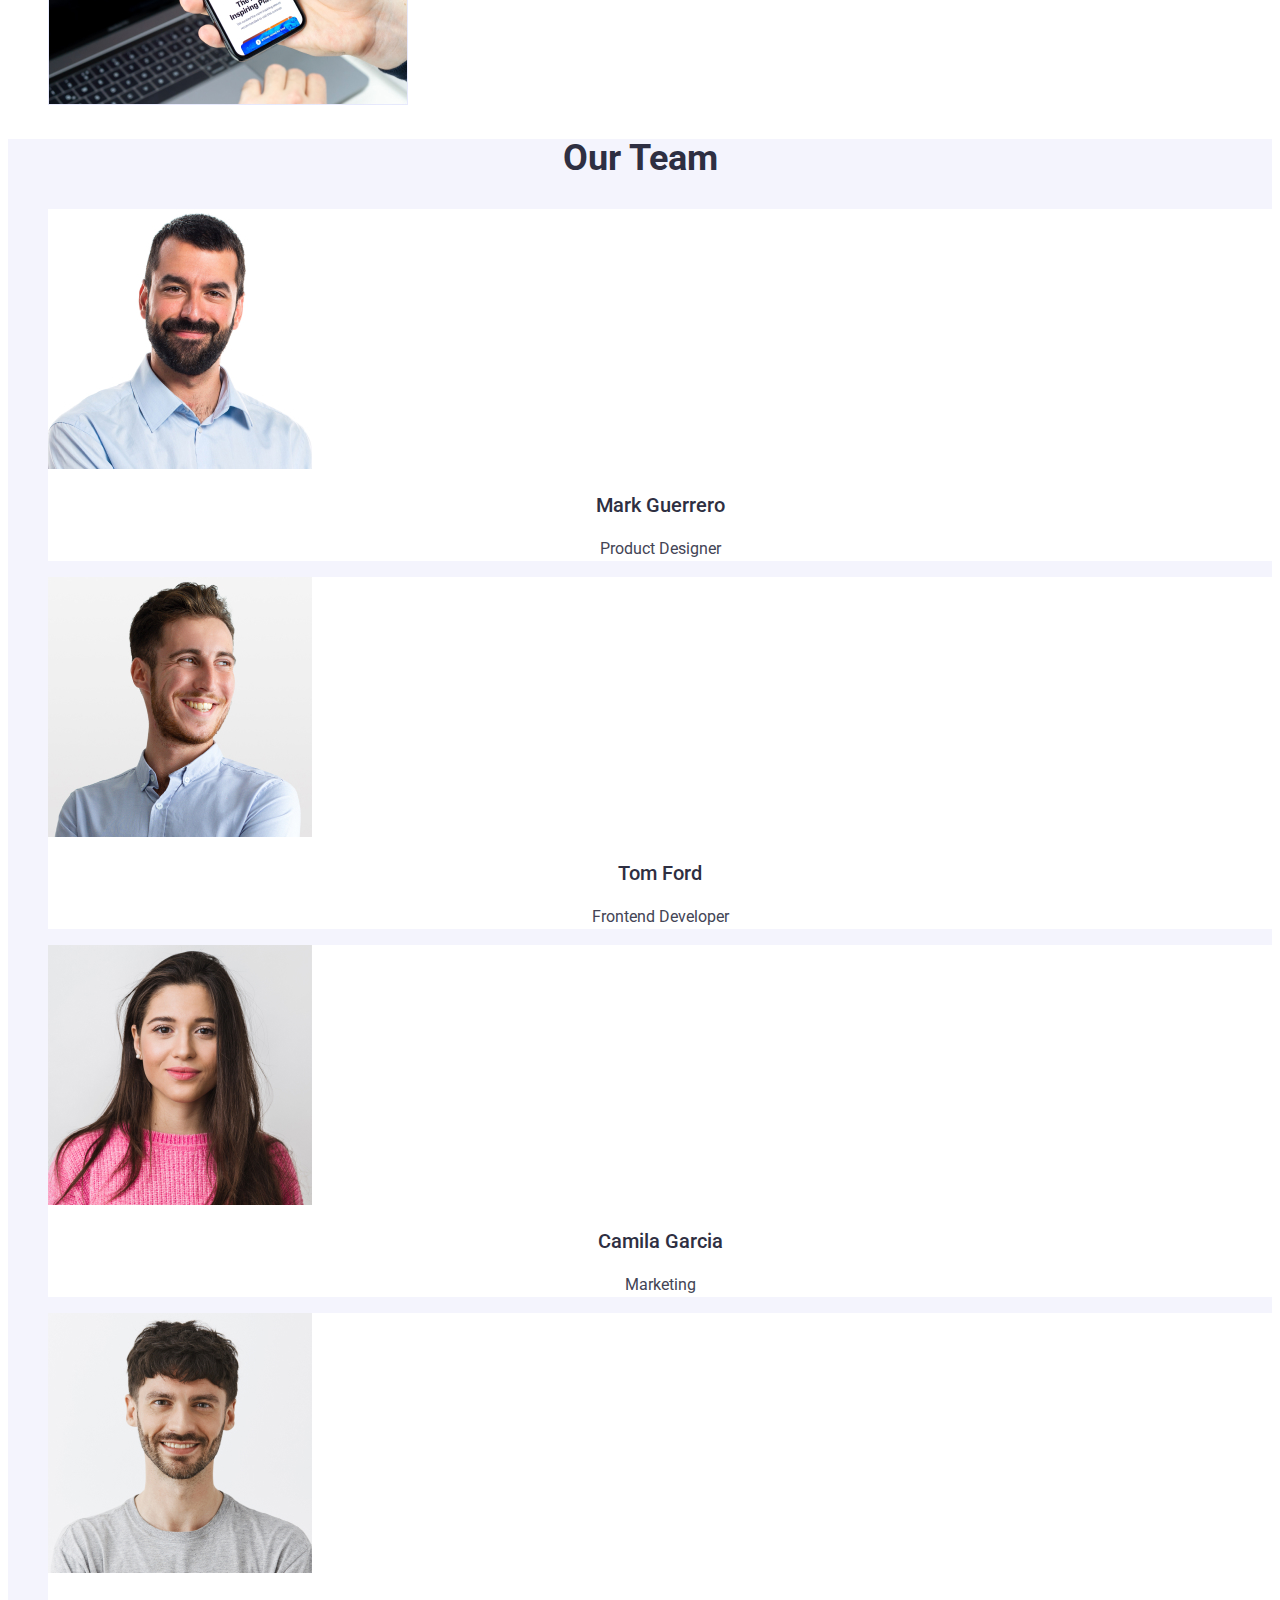
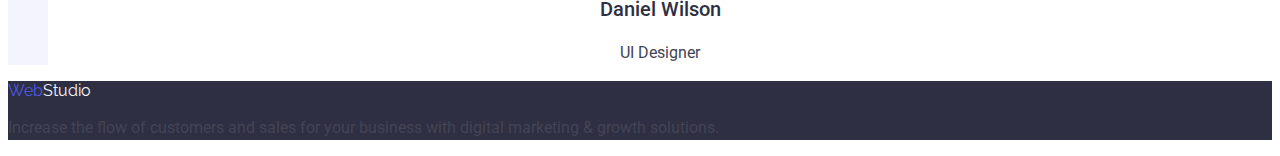
==== commit ee47792a: "text style" ====
--- a/index.html
+++ b/index.html
@@ -6,6 +6,11 @@
     <meta http-equiv="X-UA-Compatible" content="IE=edge">
     <meta name="viewport" content="width=device-width, initial-scale=1.0">
     <title>WebStudio</title>
+    <link rel="preconnect" href="https://fonts.googleapis.com">
+    <link rel="preconnect" href="https://fonts.gstatic.com" crossorigin>
+    <link
+        href="https://fonts.googleapis.com/css2?family=Raleway:wght@800&family=Roboto:wght@400;500;700;900&display=swap"
+        rel="stylesheet">
     <link rel="stylesheet" href="./css/styles.css">
 </head>
 
@@ -16,10 +21,14 @@
             </a>
 
             <ul class="header-navigation-list list">
-                <li class="header-navigation-item"><a class="header-navigation-link link" href="">Studio</a></li>
-                <li class="header-navigation-item"><a class="header-navigation-link link" href="">Portfolio</a>
+                <li class="header-navigation-item"><a class="header-navigation-link link current"
+                        href="./index.html">Studio</a>
                 </li>
-                <li class="header-navigation-item"><a class="header-navigation-link link" href="">Contacts</a></li>
+                <li class="header-navigation-item"><a class="header-navigation-link link "
+                        href="./portfolio.html">Portfolio</a>
+                </li>
+                <li class="header-navigation-item"><a class="header-navigation-link link " href="">Contacts</a>
+                </li>
             </ul>
         </nav>
         <address class="header-address">
@@ -32,37 +41,37 @@
         </address>
     </header>
     <main>
-        <section class="main-section1">
-            <h1 class="main-section1-text">Effective Solutions for Your Business</h1>
-            <button class="main-section1-button" type="button">Order Service</button>
+        <section class="hero-section">
+            <h1 class="hero-section-text">Effective Solutions for Your Business</h1>
+            <button class="hero-section-button" type="button">Order Service</button>
         </section>
 
 
-        <section class="main-section2">
-            <h2 class="main-section2-title" hidden>section2</h2>
-            <ul class="main-section2-list list">
-                <li class="main-section2-list-item">
-                    <h3 class="main-section2-list-title">Strategy</h3>
-                    <p class="main-section2-list-text">Our goal is to identify the business
+        <section class="goals-section">
+            <h2 class="goals-section-title" hidden>section2</h2>
+            <ul class="goals-section-list list">
+                <li class="goals-section-list-item">
+                    <h3 class="goals-section-list-title">Strategy</h3>
+                    <p class="goals-section-list-text">Our goal is to identify the business
                         problem to walk away with the perfect and creative solution.</p>
                 </li>
-                <li class="main-section2-list-item">
-                    <h3 class="main-section2-list-title">Punctuality</h3>
-                    <p class="main-section2-list-text">Bring the key message to the brand's audience for the best price
+                <li class="goals-section-list-item">
+                    <h3 class="goals-section-list-title">Punctuality</h3>
+                    <p class="goals-section-list-text">Bring the key message to the brand's audience for the best price
                         within the shortest
                         possible
                         time.</p>
                 </li>
-                <li class="main-section2-list-item">
-                    <h3 class="main-section2-list-title">Diligence</h3>
-                    <p class="main-section2-list-text">Research and confirm brands that present the strongest digital
+                <li class="goals-section-list-item">
+                    <h3 class="goals-section-list-title">Diligence</h3>
+                    <p class="goals-section-list-text">Research and confirm brands that present the strongest digital
                         growth opportunities and
                         minimize
                         risk.</p>
                 </li>
-                <li class="main-section2-list-item">
-                    <h3 class="main-section2-list-title">Technologies</h3>
-                    <p class="main-section2-list-text">Design practice focused on digital experiences. We bring forth a
+                <li class="goals-section-list-item">
+                    <h3 class="goals-section-list-title">Technologies</h3>
+                    <p class="goals-section-list-text">Design practice focused on digital experiences. We bring forth a
                         deep passion for
                         problem-solving.</p>
                 </li>
@@ -70,51 +79,50 @@
             </ul>
 
         </section>
-        <section class="main-section3">
-            <h2 class="main-section3-title">What are we doing</h2>
-            <ul class="main-section3-list list">
-                <li class="main-section3-list-item">
-                    <img class="main-section3-list-img" src="./images/img_1.jpg" alt="monitor" height="300" width="360">
+        <section class="examples">
+            <h2 class="examples-title">What are we doing</h2>
+            <ul class="examples-list list">
+                <li class="examples-list-item">
+                    <img class="examples-list-img" src="./images/img_1.jpg" alt="monitor" height="300" width="360">
                 </li>
-                <li class="main-section3-list-item">
-                    <img class="main-section3-list-img" src="./images/img_2.jpg" alt="mobile app" height="300"
-                        width="360">
+                <li class="examples-list-item">
+                    <img class="examples-list-img" src="./images/img_2.jpg" alt="mobile app" height="300" width="360">
                 </li>
-                <li class="main-section3-list-item">
-                    <img class="main-section3-list-img" src="./images/img_3.jpg" alt="mobile version" height="300"
+                <li class="examples-list-item">
+                    <img class="examples-list-img" src="./images/img_3.jpg" alt="mobile version" height="300"
                         width="360">
                 </li>
             </ul>
         </section>
-        <section class="main-section4">
-            <h2 class="main-section4-title">Our Team</h2>
-            <ul class="main-section4-list list">
-                <li class="main-section4-list-item">
-                    <img class="main-section4-list-item-img" src="./images/img_4.jpg"
-                        alt="Mark Guerrero product designer" height="260" width="264" />
-                    <h3 class="main-section4-list-item-title">Mark Guerrero</h3>
-                    <p class="main-section4-list-item-text">Product Designer</p>
+        <section class="team">
+            <h2 class="team-title">Our Team</h2>
+            <ul class="team-list list">
+                <li class="team-list-item">
+                    <img class="team-list-item-img" src="./images/img_4.jpg" alt="Mark Guerrero product designer"
+                        height="260" width="264" />
+                    <h3 class="team-list-item-title">Mark Guerrero</h3>
+                    <p class="team-list-item-text">Product Designer</p>
                 </li>
 
-                <li class="main-section4-list-item">
-                    <img class="main-section4-list-item-img" src="./images/img_5.jpg" alt="Tom Ford Frontend Developer"
+                <li class="team-list-item">
+                    <img class="team-list-item-img" src="./images/img_5.jpg" alt="Tom Ford Frontend Developer"
                         height="260" width="264" />
-                    <h3 class="main-section4-list-item-title">Tom Ford</h3>
-                    <p class="main-section4-list-item-text">Frontend Developer</p>
+                    <h3 class="team-list-item-title">Tom Ford</h3>
+                    <p class="team-list-item-text">Frontend Developer</p>
                 </li>
 
-                <li class="main-section4-list-item">
-                    <img class="main-section4-list-item-img" src="./images/img_6.jpg" alt="Camila Garcia Marketing"
-                        height="260" width="264" />
-                    <h3 class="main-section4-list-item-title">Camila Garcia</h3>
-                    <p class="main-section4-list-item-text">Marketing</p>
+                <li class="team-list-item">
+                    <img class="team-list-item-img" src="./images/img_6.jpg" alt="Camila Garcia Marketing" height="260"
+                        width="264" />
+                    <h3 class="team-list-item-title">Camila Garcia</h3>
+                    <p class="team-list-item-text">Marketing</p>
                 </li>
 
-                <li class="main-section4-list-item">
-                    <img class="main-section4-list-item-img" src="./images/img_7.jpg" alt="Daniel Wilson UI Designer"
+                <li class="team-list-item">
+                    <img class="team-list-item-img" src="./images/img_7.jpg" alt="Daniel Wilson UI Designer"
                         height="260" width="264" />
-                    <h3 class="main-section4-list-item-title">Daniel Wilson</h3>
-                    <p class="main-section4-list-item-text">UI Designer</p>
+                    <h3 class="team-list-item-title">Daniel Wilson</h3>
+                    <p class="team-list-item-text">UI Designer</p>
                 </li>
             </ul>
         </section>
--- a/css/styles.css
+++ b/css/styles.css
@@ -11,17 +11,20 @@
       --title-text-color: #434455;
       --main-accent-color: #4D5AE5;
       --accent-color: #F4F4FD;
+      --current-buton-color: #404BBF;
       --secondary-accent-color: #FFFFFF;
       --backgroung-main-color: #FFFFFF;
       --background-hero-color: #2E2F42;
       --background-team-color: #F4F4FD;
+      --backgroung-button-color: #404BBF
   }
 
 
   /* Body */
   body {
       background-color: var(--backgroung-main-color);
-      color: var(--primary-text-color);
+      color: #434455;
+
       font-family: 'Roboto', sans-serif;
   }
 
@@ -49,14 +52,31 @@
 
   .header-logo-web {
       color: var(--main-accent-color);
+
+      font-family: 'Raleway';
+      font-weight: 800;
+      font-size: 18px;
+      line-height: 1.16;
+
   }
 
   .header-logo-studio {
       color: var(--primary-text-color);
+
+      font-family: 'Raleway';
+      font-weight: 800;
+      font-size: 18px;
+      line-height: 1.16;
   }
 
   .header-navigation-link {
       color: var(--primary-text-color);
+
+
+      font-weight: 500;
+      font-size: 16px;
+      line-height: 1.5;
+
   }
 
   .header-navigation-list {
@@ -68,7 +88,10 @@
 
   }
 
-
+  .header-navigation-link .link.current {
+      color: var(--current-buton-color);
+
+  }
 
   .header-navigation-link:focus {
       color: var(--main-accent-color);
@@ -81,6 +104,9 @@
 
   .header-address-link {
       color: var(--title-text-color);
+
+      font-size: 16px;
+      line-height: 1.5;
   }
 
   .header-address-link:hover {
@@ -95,70 +121,112 @@
   }
 
   /* Main 1*/
-  .main-section1 {
+  .hero-section {
       background-color: var(--background-hero-color);
   }
 
-  .main-section1-text {
+  .hero-section-text {
       color: var(--secondary-accent-color);
-  }
-
-  .main-section1-button {
+
+      font-weight: 700;
+      font-size: 56px;
+      line-height: 1.07;
+      text-align: center;
+  }
+
+  .hero-section-button {
       color: var(--secondary-accent-color);
       background-color: var(--main-accent-color);
+
+      font-weight: 500;
+      font-size: 16px;
+      line-height: 1.5;
   }
 
   /* Main 2 */
-  .main-section2 {}
-
-  .main-section2-title {}
-
-  .main-section2-list {}
-
-  .main-section2-list-item {}
-
-  .main-section2-list-title {
-      color: var(--primary-text-color);
-  }
-
-  .main-section2-list-text {
+  .goals-section {}
+
+  .goals-section-title {}
+
+  .goals-section-list {}
+
+  .goals-section-list-item {}
+
+  .goals-section-list-title {
+      color: var(--primary-text-color);
+
+      font-weight: 500;
+      font-size: 20px;
+      line-height: 1.2;
+
+  }
+
+  .goals-section-list-text {
       color: var(--title-text-color);
+
+      font-size: 16px;
+      line-height: 1.5;
+
   }
 
   /* Main 3 */
-  .main-section3 {}
-
-  .main-section3-title {
-      color: var(--primary-text-color);
-  }
-
-  .main-section3-list {}
-
-  .main-section3-list-item {}
-
-  .main-section3-list-img {}
+  .examples {}
+
+  .examples-title {
+      color: var(--primary-text-color);
+
+      font-weight: 700;
+      font-size: 36px;
+      line-height: 1.1;
+      text-align: center;
+  }
+
+  .examples-list {}
+
+  .examples-list-item {}
+
+  .examples-list-img {}
 
   /* Main 4 */
-  .main-section4 {
+  .team {
       background-color: var(--background-team-color);
   }
 
-  .main-section4-title {
-      color: var(--primary-text-color);
-  }
-
-  .main-section4-list {}
-
-  .main-section4-list-item {}
-
-  .main-section4-list-item-img {}
-
-  .main-section4-list-item-title {
-      color: var(--primary-text-color);
-  }
-
-  .main-section4-list-item-text {
+  .team-title {
+      color: var(--primary-text-color);
+
+      font-weight: 700;
+      font-size: 36px;
+      line-height: 1.1;
+      text-align: center;
+  }
+
+  .team-list {}
+
+  .team-list-item {
+      background-color: var(--backgroung-main-color);
+  }
+
+  .team-list-item-img {}
+
+  .team-list-item-title {
+      color: var(--primary-text-color);
+
+
+      font-weight: 500;
+      font-size: 20px;
+      line-height: 1.2;
+      text-align: center;
+
+  }
+
+  .team-list-item-text {
       color: var(--title-text-color);
+
+      font-size: 16px;
+      line-height: 1.5;
+      text-align: center;
+
   }
 
   /* Footer */
@@ -168,35 +236,80 @@
 
   .footer-logo-web {
       color: var(--main-accent-color);
+      font-family: 'Raleway';
+      font-style: normal;
   }
 
   .footer-logo-studio {
       color: var(--accent-color);
+      font-family: 'Raleway';
+      font-style: normal;
   }
 
   .footer-text {
-      color: var(--accent-color)
+      color: var(--accent-color) font-family: 'Roboto';
+
+      font-size: 16px;
+      line-height: 1.5;
+
   }
 
   /* Portfolio page 2 */
 
-  .portfolio-main-section1 {}
-
-  .portfolio-btn-list {}
-
-  .portfolio-btn-list-item {}
+  .portfolio-main-section {}
+
+  .portfolio-button-list {}
+
+  .portfolio-button-list-item {}
+
+  .portfolio-button {
+      background-color: var(--accent-color);
+      color: var(--main-accent-color);
+
+      font-weight: 500;
+      font-size: 16px;
+      line-height: 1.5;
+      align-items: center;
+      text-align: center;
+
+  }
+
+  .portfolio-button:hover {
+      background-color: var(--backgroung-button-color);
+      color: var(--secondary-accent-color);
+  }
+
+  .portfolio-button:focus {
+      background-color: var(--backgroung-button-color);
+      color: var(--secondary-accent-color);
+  }
 
   /* Main 2 */
-  .portfolio-main-section2 {}
-
-  .portfolio-main-section2-img-list {}
-
-  .portfolio-main-section2-img-list-item {}
+  .portfolio-services {}
+
+  .portfolio-services-img-list {}
+
+  .portfolio-services-img-list-item {}
 
   .portfolio-link {}
 
-  .portfolio-main-section2-img-list-item-pic {}
-
-  .portfolio-main-section2-img-list-item-title {}
-
-  .portfolio-main-section2-img-list-item-text {}+  .portfolio-services-img-list-item-pic {}
+
+  .portfolio-services-img-list-item-title {
+      color: var(--primary-text-color);
+
+      font-weight: 500;
+      font-size: 20px;
+      line-height: 1.2;
+
+  }
+
+  .portfolio-services-img-list-item-text {
+      color: var(--title-text-color);
+
+      font-size: 16px;
+      line-height: 1.5;
+
+
+
+  }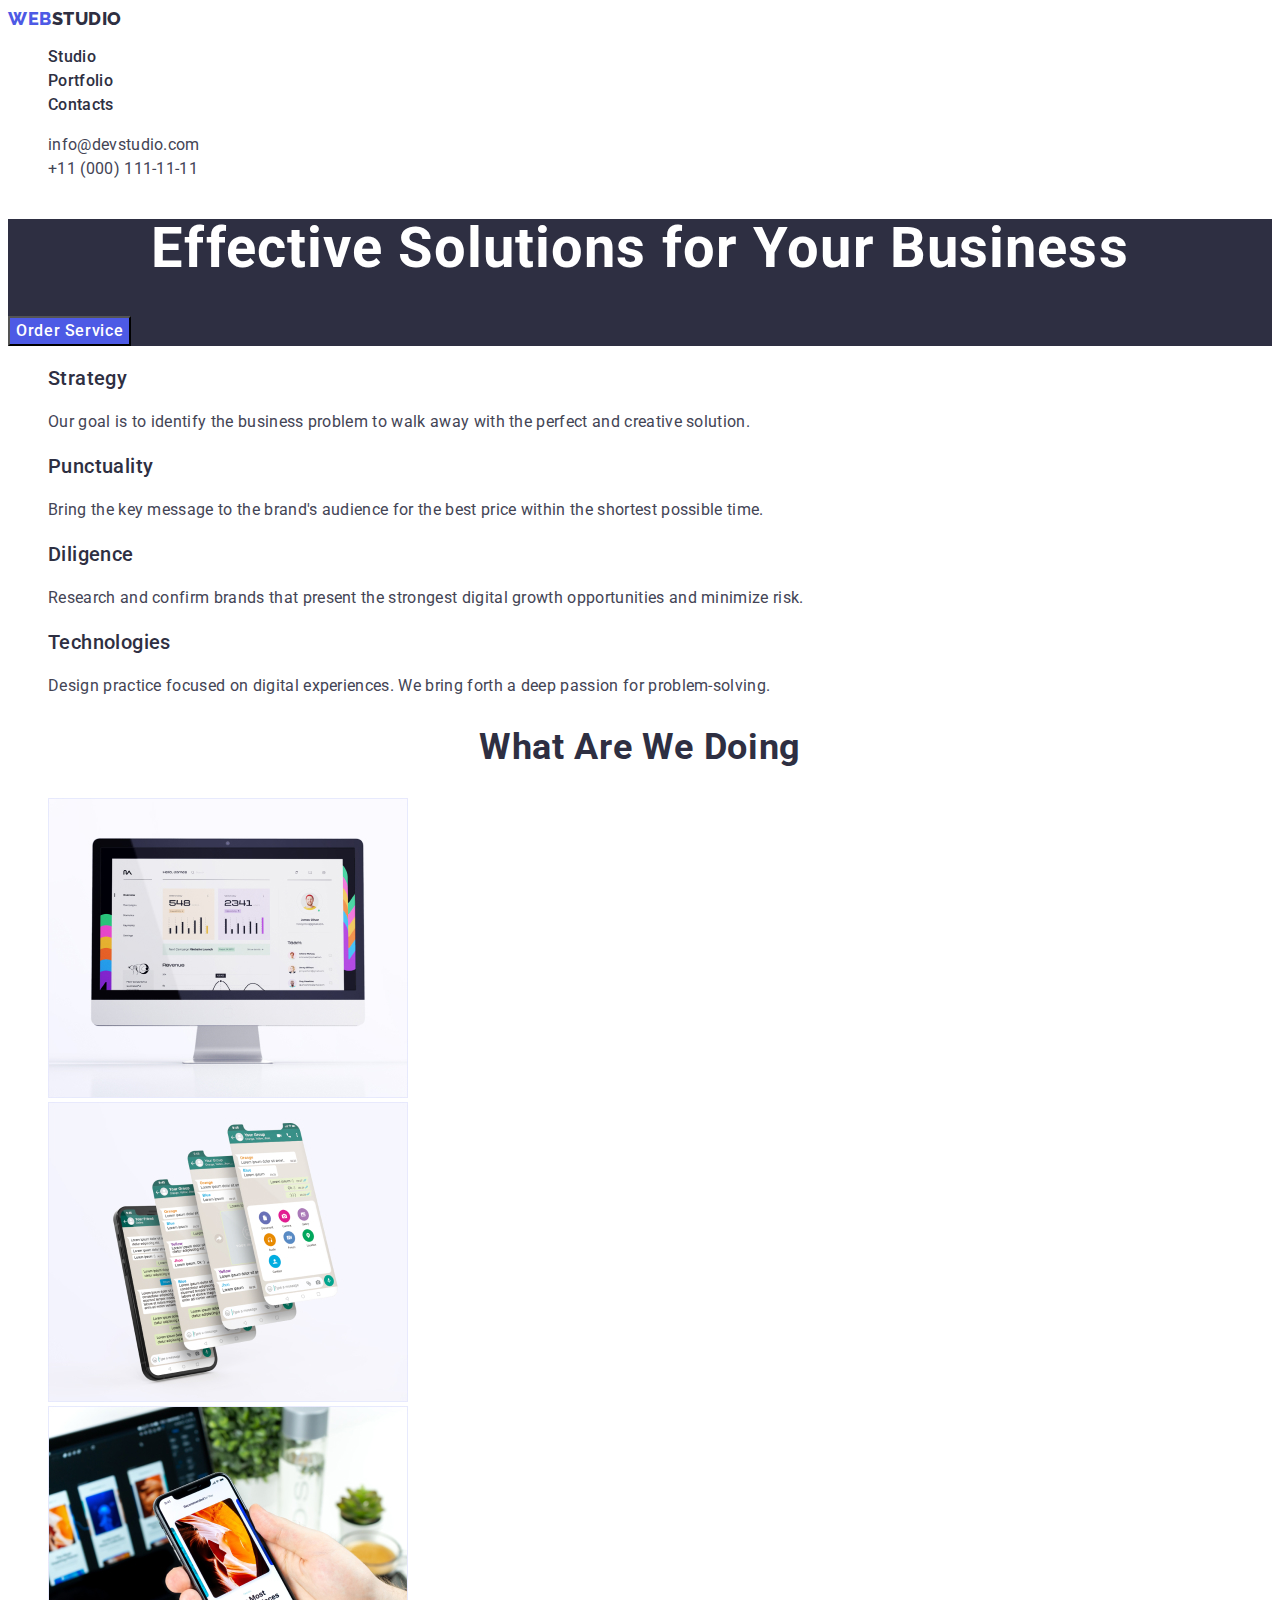
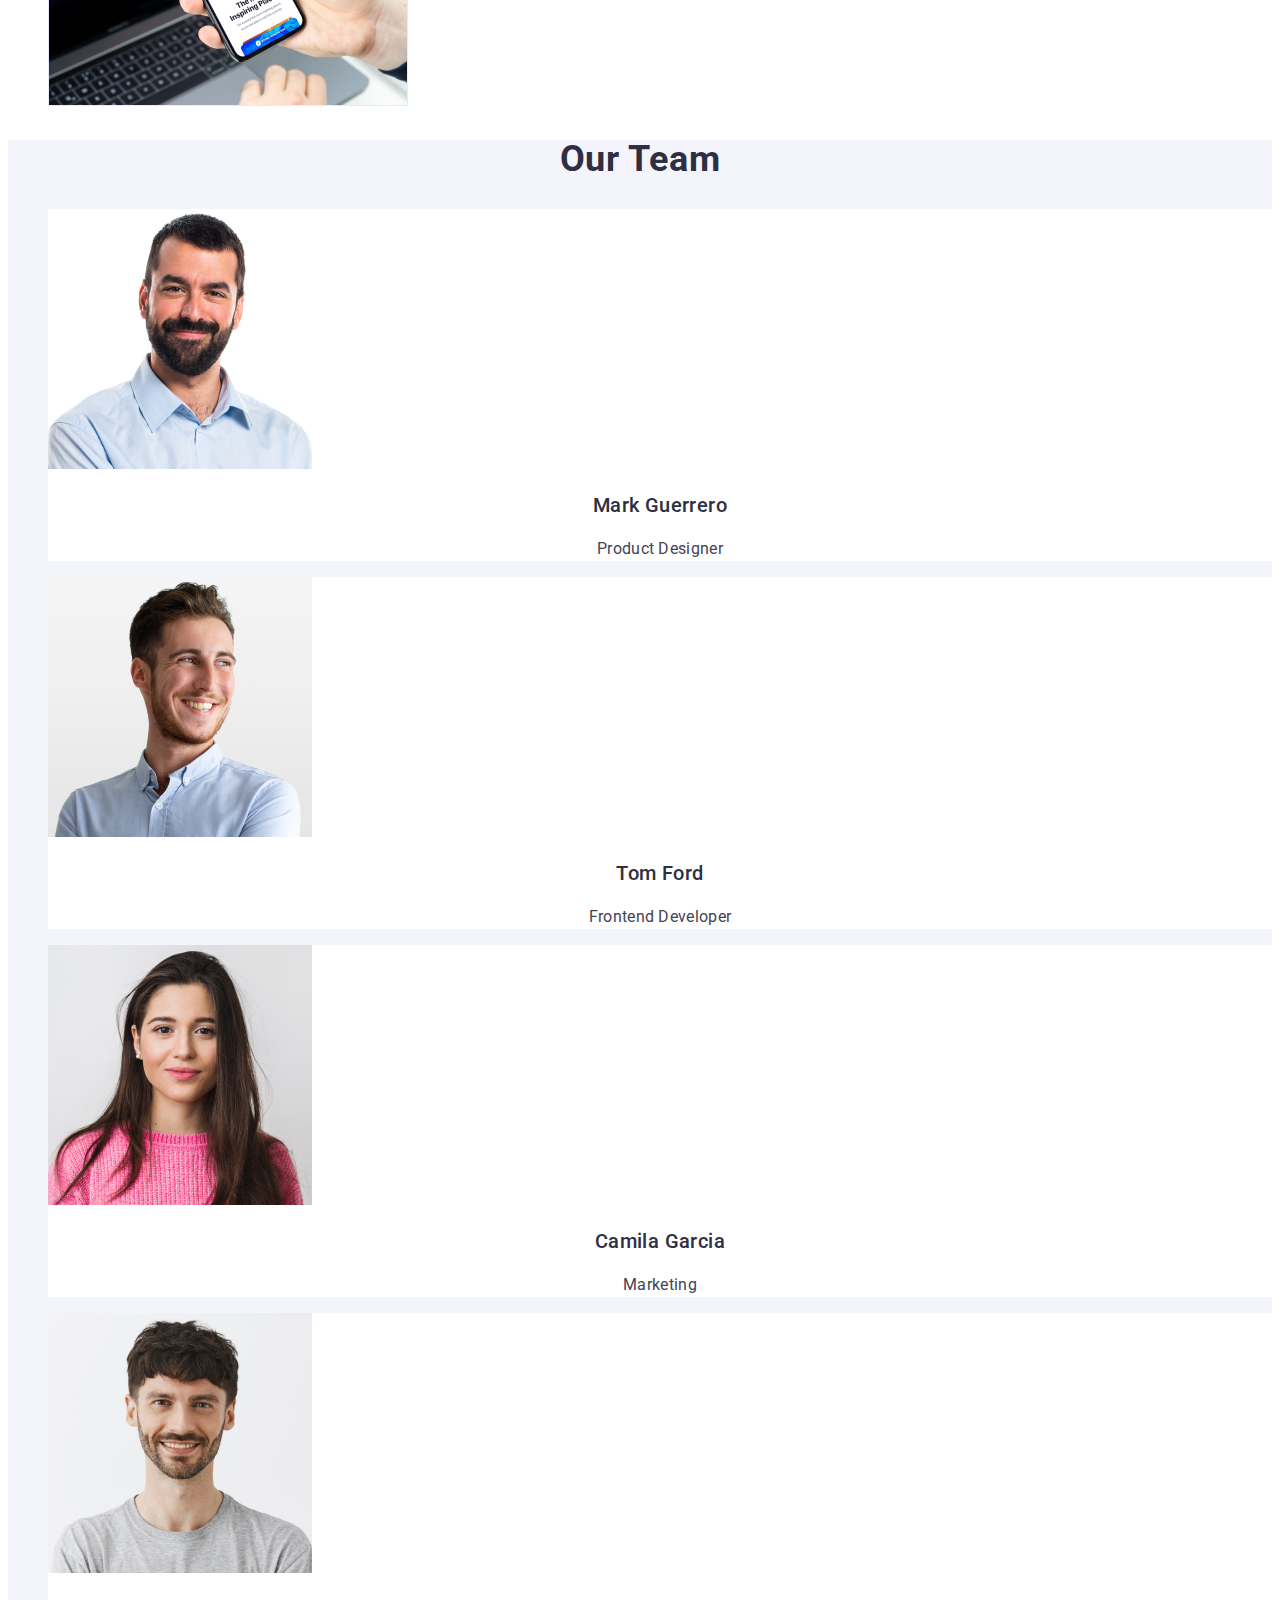
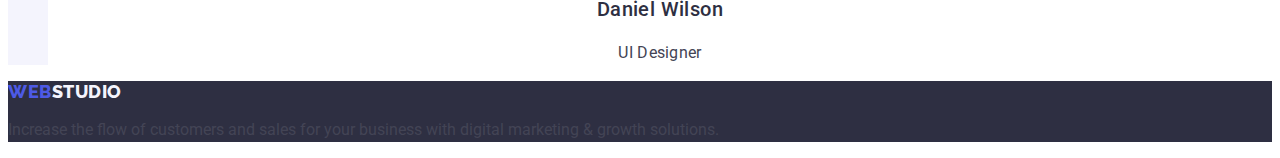
==== commit e1700af6: "text styles editing" ====
--- a/index.html
+++ b/index.html
@@ -21,8 +21,7 @@
             </a>
 
             <ul class="header-navigation-list list">
-                <li class="header-navigation-item"><a class="header-navigation-link link current"
-                        href="./index.html">Studio</a>
+                <li class="header-navigation-item"><a class="header-navigation-link link" href="./index.html">Studio</a>
                 </li>
                 <li class="header-navigation-item"><a class="header-navigation-link link "
                         href="./portfolio.html">Portfolio</a>
--- a/css/styles.css
+++ b/css/styles.css
@@ -11,7 +11,7 @@
       --title-text-color: #434455;
       --main-accent-color: #4D5AE5;
       --accent-color: #F4F4FD;
-      --current-buton-color: #404BBF;
+      --main-buton-color: #404BBF;
       --secondary-accent-color: #FFFFFF;
       --backgroung-main-color: #FFFFFF;
       --background-hero-color: #2E2F42;
@@ -26,6 +26,7 @@
       color: #434455;
 
       font-family: 'Roboto', sans-serif;
+
   }
 
   .list {
@@ -53,20 +54,23 @@
   .header-logo-web {
       color: var(--main-accent-color);
 
-      font-family: 'Raleway';
+      font-family: 'Raleway', sans-serif;
       font-weight: 800;
       font-size: 18px;
-      line-height: 1.16;
-
+      line-height: 1.17;
+      letter-spacing: 0.03em;
+      text-transform: uppercase
   }
 
   .header-logo-studio {
       color: var(--primary-text-color);
 
-      font-family: 'Raleway';
+      font-family: 'Raleway', sans-serif;
       font-weight: 800;
       font-size: 18px;
-      line-height: 1.16;
+      line-height: 1.17;
+      letter-spacing: 0.03em;
+      text-transform: uppercase
   }
 
   .header-navigation-link {
@@ -76,7 +80,7 @@
       font-weight: 500;
       font-size: 16px;
       line-height: 1.5;
-
+      letter-spacing: 0.02em
   }
 
   .header-navigation-list {
@@ -84,7 +88,7 @@
   }
 
   .header-navigation-link:hover {
-      color: var(--main-accent-color);
+      color: var(--main-buton-color);
 
   }
 
@@ -94,29 +98,33 @@
   }
 
   .header-navigation-link:focus {
-      color: var(--main-accent-color);
-  }
-
-
-
-
-  .header-address {}
+      color: var(--main-buton-color);
+  }
+
+
+
+
+  .header-address {
+      font-style: normal
+  }
 
   .header-address-link {
       color: var(--title-text-color);
 
       font-size: 16px;
       line-height: 1.5;
+      font-style: normal;
+      letter-spacing: 0.02em
   }
 
   .header-address-link:hover {
-      color: var(--main-accent-color);
+      color: var(--backgroung-button-color);
 
   }
 
 
   .header-address-link:focus {
-      color: var(--main-accent-color);
+      color: var(--backgroung-button-color);
 
   }
 
@@ -128,19 +136,32 @@
   .hero-section-text {
       color: var(--secondary-accent-color);
 
+
       font-weight: 700;
       font-size: 56px;
       line-height: 1.07;
       text-align: center;
+      letter-spacing: 0.02em;
   }
 
   .hero-section-button {
       color: var(--secondary-accent-color);
       background-color: var(--main-accent-color);
 
-      font-weight: 500;
-      font-size: 16px;
-      line-height: 1.5;
+      font-family: "Roboto", sans-serif;
+      font-weight: 500;
+      font-size: 16px;
+      line-height: 1.5;
+      letter-spacing: 0.04em;
+      cursor: pointer;
+  }
+
+  .hero-section-button:hover {
+      color: var(--backgroung-button-color)
+  }
+
+  .hero-section-button:focus {
+      color: var(--backgroung-button-color)
   }
 
   /* Main 2 */
@@ -158,6 +179,7 @@
       font-weight: 500;
       font-size: 20px;
       line-height: 1.2;
+      letter-spacing: 0.02em;
 
   }
 
@@ -166,6 +188,7 @@
 
       font-size: 16px;
       line-height: 1.5;
+      letter-spacing: 0.02em;
 
   }
 
@@ -177,8 +200,10 @@
 
       font-weight: 700;
       font-size: 36px;
-      line-height: 1.1;
-      text-align: center;
+      line-height: 1.11;
+      text-align: center;
+      letter-spacing: 0.02em;
+      text-transform: capitalize;
   }
 
   .examples-list {}
@@ -197,8 +222,11 @@
 
       font-weight: 700;
       font-size: 36px;
-      line-height: 1.1;
-      text-align: center;
+      line-height: 1.11;
+      text-align: center;
+      letter-spacing: 0.02em;
+      text-transform: capitalize;
+
   }
 
   .team-list {}
@@ -212,11 +240,11 @@
   .team-list-item-title {
       color: var(--primary-text-color);
 
-
       font-weight: 500;
       font-size: 20px;
       line-height: 1.2;
       text-align: center;
+      letter-spacing: 0.02em;
 
   }
 
@@ -226,24 +254,40 @@
       font-size: 16px;
       line-height: 1.5;
       text-align: center;
+      letter-spacing: 0.02em;
 
   }
 
   /* Footer */
   .footer {
       background-color: var(--background-hero-color);
+
+      text-decoration: none;
   }
 
   .footer-logo-web {
       color: var(--main-accent-color);
-      font-family: 'Raleway';
+
+      font-family: 'Raleway', sans-serif;
       font-style: normal;
+      font-weight: 800;
+      font-size: 18px;
+      line-height: 1.17;
+      letter-spacing: 0.03em;
+      text-transform: uppercase;
   }
 
   .footer-logo-studio {
       color: var(--accent-color);
-      font-family: 'Raleway';
+
+      font-family: 'Raleway', sans-serif;
       font-style: normal;
+      font-weight: 800;
+      font-size: 18px;
+      line-height: 1.17;
+      letter-spacing: 0.03em;
+      text-transform: uppercase;
+
   }
 
   .footer-text {
@@ -266,11 +310,15 @@
       background-color: var(--accent-color);
       color: var(--main-accent-color);
 
+      font-family: "Roboto", sans-serif;
       font-weight: 500;
       font-size: 16px;
       line-height: 1.5;
       align-items: center;
       text-align: center;
+      letter-spacing: 0.04em;
+      cursor: pointer;
+
 
   }
 
@@ -301,6 +349,8 @@
       font-weight: 500;
       font-size: 20px;
       line-height: 1.2;
+      letter-spacing: 0.02em;
+
 
   }
 
@@ -309,6 +359,7 @@
 
       font-size: 16px;
       line-height: 1.5;
+      letter-spacing: 0.02em;
 
 
 
